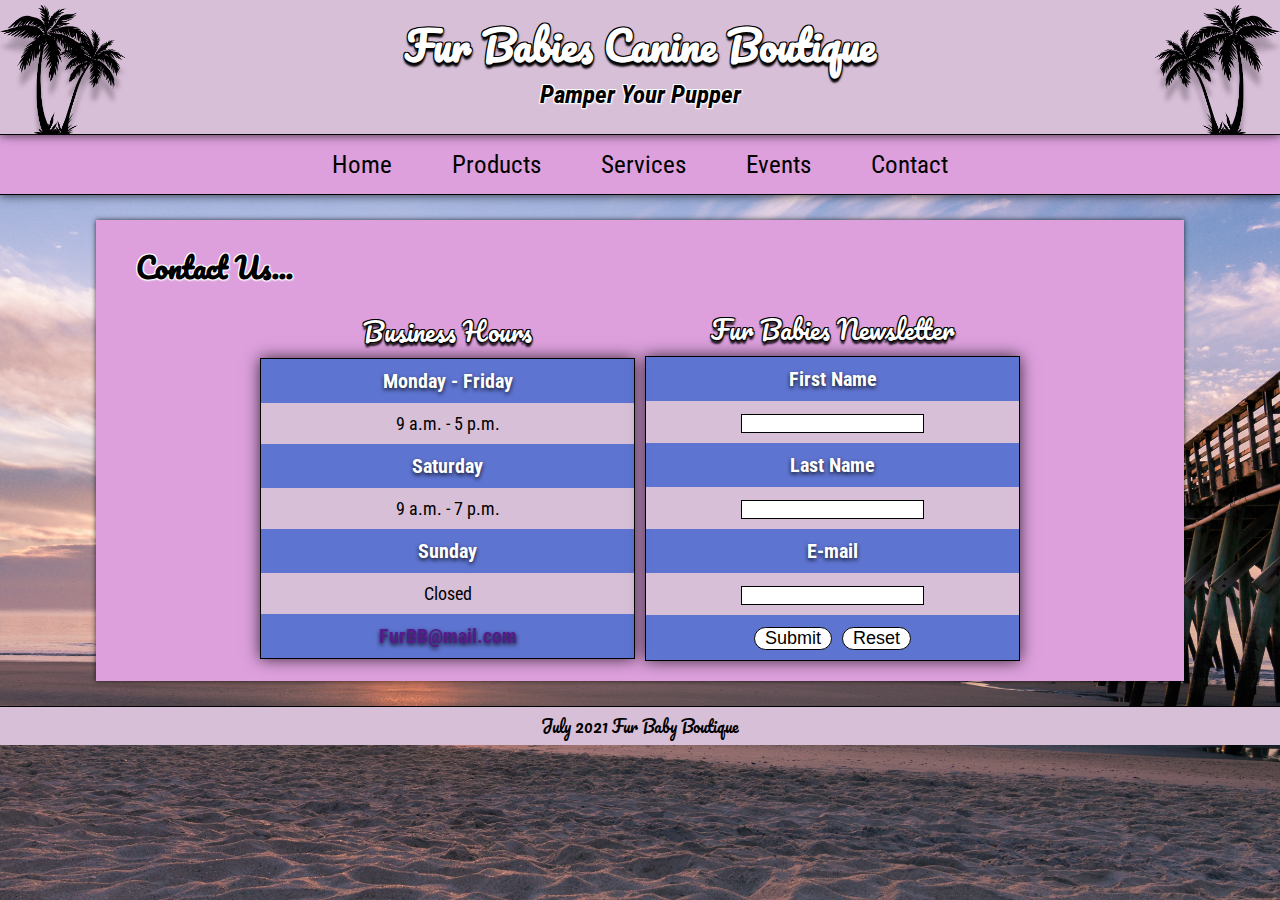
==== contact.html @ f599e026 "updating and reworking" ====
<!DOCTYPE html>
<html lang="en">
<head>
	<link rel="stylesheet" href="furbaby.css">
	<meta charset="UTF-8">
	<link href="https://fonts.googleapis.com/css?family=Roboto+Condensed" rel="stylesheet">
	<meta name="viewport" content="width=device-width, initial-scale=1.0">
	<meta http-equiv="X-UA-Compatible" content="ie=edge">
	<title>Fur Babies * Contact *</title>
</head>
<body>
	<div class="header">
		<img class="header-left" src="images/palm.png" alt="Black silhouette palm tree.">
		<h1>Fur Babies Canine Boutique</h1>
		<h3>Pamper Your Pupper</h3>
		<img class="header-right" src="images/palm-flipped.png" alt="Black silhouette palm tree.">
	</div>
	<div class="nav-container">
		<a href="index.html">Home</a>
		<a href="products.html">Products</a>
		<a href="services.html">Services</a>
		<a href="events.html">Events</a>
		<a href="contact.html">Contact</a>
	</div>
	<div class="main">
		<h2>Contact Us...</h2>
		<div class="table-grid">
			<table>
				<caption>Business Hours</caption>
				<tr>
					<th>Monday - Friday</th>
				</tr>
				<tr>
				<td>9 a.m. - 5 p.m.</td>
				</tr>
				<tr>
					<th>Saturday</th>
				</tr>
				<tr>
					<td>9 a.m. - 7 p.m.</td>
				</tr>
				<tr>
					<th>Sunday</th>
				</tr>
				<tr>
					<td>Closed</td>
				</tr>
				<tr>
					<th><a href="">FurBB@mail.com</a></th>
				</tr>
			</table>
				<form action="" id="form">
			<table>
				<caption>Fur Babies Newsletter</caption>
				<tr>
					<th>First Name</th>
				</tr>
				<tr>
					<td><input type="text" name="First Name" id="FirstName" required="required"></td>
				</tr>
				<tr>
					<th>Last Name</th>
				</tr>
				<tr>
					<td><input type="text" name="Last Name" id="LastName" required="required"></td>
				</tr>
				<tr>
					<th>E-mail</th>
				</tr>
				<tr>
					<td><input type="email" name="E-mail" id="E-mail" required="required"></td>
				</tr>
				<tr>
					<th><button type="submit">Submit</button><button type="reset">Reset</button></th>
				</tr>
			</table>
			</form>
		</div>
	</div>
	<footer>
		<span>July 2021 Fur Baby Boutique</span>
	</footer>
<script src="scripts.js" charset="utf-8"></script>
</body>
</html>
---- furbaby.css ----
@import url('https://fonts.googleapis.com/css?family=Pacifico');

/* import for cursive text */
* {
  box-sizing: border-box;
}

body {
  background-attachment: fixed;
  background-image: url('images/pier.jpg');
  background-size: cover;
  font-family: 'Roboto Condensed', sans-serif;
  height: 100vh;
  margin: 0;
  padding: 0;
}

button {
  background-color: #FFFFFF;
  border: solid 1px #000;
  border-radius: 25px;
  font-size: 18px;
  margin: 0 5px;
  padding: 0 10px;
  transition: background-color 500ms ease;
}

button:hover {
  background-color: gray;
  transition: background-color 500ms ease;
}

caption {
  font-family: 'Pacifico', cursive;
  font-size: 20px;
  margin-bottom: 5px;
}

.events-bottom {
  border-radius: 5px;
  border: 2px solid #000;
  box-shadow: 0px 0px 15px rgba(0, 0, 0, 0.75);
  width: 450px;
}

.events-right {
  border-radius: 5px;
  border: 2px solid #000000;
  box-shadow: 0px 0px 15px rgba(0, 0, 0, 0.75);
  width: 200px;
}

fieldset {
  background-color: rgba(51, 102, 204, 0.75);
  border: none;
  margin: auto;
  width: 90%;
  text-align: center;
}

footer {
  background-color: #D8BFD8;
  border-top: solid 1px #000;
  font-family: 'Pacifico', cursive;
  text-align: center;
  padding: 5px 10px;
}

.header {
  background-color: #D8BFD8;
  border-bottom: solid 1px #000;
  box-shadow: 0px 0px 10px rgba(0, 0, 0, 0.75);
  overflow: hidden;
  padding-top: 10px;
  position: relative;
  text-align: center;
}

.header h1 {
  color: #fff;
  font-family: 'Pacifico', cursive;
  font-size: 50px;
  margin: 0;
  text-align: center;
  text-shadow: -1px 1px 1px #000,
    1px 1px 2px #000,
    1px -1px 0 #000,
    -1px -1px 0 #000,
    0 4px 2px rgba(0, 0, 0, 0.95);
}

.header h3 {
  color: #000;
  font-size: 30px;
  font-style: italic;
  margin-top: 0;
  text-shadow: -1px 1px 1px #fff,
    1px 1px 2px #fff,
    1px -1px 0 #fff,
    -1px -1px 0 #fff;
}

.header-right {
  filter: drop-shadow(0 15px 2px rgba(0, 0, 0, 0.25));
  position: absolute;
  right: 0;
  bottom: 0;
  width: 150px;
}

.header-left {
  filter: drop-shadow(0 15px 2px rgba(0, 0, 0, 0.25));
  position: absolute;
  left: 0;
  bottom: 0;
  width: 150px;
}

.home-image-container {
  background-image: url('images/happy-pup.jpg');
  background-position: center;
  background-size: cover;
  border: 1px solid #fff;
  box-shadow: 0px 0px 10px rgba(0, 0, 0, 0.75);
  margin: auto;
  height: 300px;
  width: 500px;
  position: relative;
  transition: all 150ms ease;
}

.home-image-caption {
  background-color: #000;
  border-top: 1px solid #fff;
  border-bottom: 1px solid #fff;
  box-shadow: 0px 5px 5px rgba(0, 0, 0, 0.75);
  color: #fff;
  font-size: 18px;
  padding: 5px;
  position: absolute;
  text-align: left;
  top: 20px;
  transform: rotate(-20deg);
  left: -100px;
}

.image-box {
  align-items: center;
  display: flex;
  flex-direction: row;
  flex-wrap: wrap;
  justify-content: center;
  margin-top: 30px;
}

.image-box div {
  border: 1px solid #000;
  box-shadow: 0px 0px 15px rgba(0, 0, 0, 0.75);
  margin: 10px 15px;
  height: 325px;
  width: 325px;
}

.image-box img{
  width: 100%;
  height: 100%;
}

input {
  border: 1px solid #000;
}

legend {
  color: #fff;
  font-family: 'Pacifico', cursive;
  font-size: 25px;
  text-shadow: -1px 1px 1px #000,
    1px 1px 2px #000,
    1px -1px 0 #000,
    -1px -1px 0 #000,
    0 4px 2px rgba(0, 0, 0, 0.95);
}

.main {
  align-items: center;
  background-color: #DDA0DD;
  box-shadow: 0 0 5px rgba(0, 0, 0, 0.75);
  display: flex;
  flex-direction: column;
  margin: 25px auto;
  height: auto;
  justify-content: center;
  padding-bottom: 20px;
  position: relative;
  width: 75%;
}

.main h2 {
  color: #000;
  font-family: 'Pacifico', cursive;
  font-size: 28px;
  margin-bottom: 0;
  padding-left: 50px;
  text-align: left;
  text-shadow: -1px 1px 1px #fff,
    1px 1px 2px #fff,
    1px -1px 0 #fff,
    -1px -1px 0 #fff;
  width: 100%;
}

.main p {
  background-color: #D8BFD8;
  box-shadow: 0px 0px 10px rgba(0, 0, 0, 0.5);
  font-size: 20px;
  margin: 20px auto;
  width: 80%;
  padding: 25px;
  text-align: left;
}

.main p a {
  color: rgba(51, 102, 204, 0.75);
  text-decoration: none;
  transition: color 150ms ease;
}

.main p a:hover {
  color: #fff;
}

.nav-container {
  align-items: center;
  background-color: #DDA0DD;
  border-bottom: 1px solid #000;
  box-shadow: 0px 0px 10px rgba(0, 0, 0, 0.75);
  display: flex;
  flex-direction: row;
  flex-wrap: wrap;
  justify-content: center;
  padding: 15px 5px;
  width: 100%;
}

.nav-container a {
  color: #000;
  font-size: 25px;
  margin: 0 30px;
  text-decoration: none;
  transition: color 150ms ease;
}

.nav-container a:hover {
  color: #87CEFA;
  text-decoration: overline;
}

.services-grid {
  background-color: #D8BFD8;
  display: grid;
  grid-gap: 5px;
  grid-template-columns: 1fr;
  justify-content: center;
  margin: 0 auto 20px auto;
  max-width: 80%;
  padding: 5px;
}

.services-grid div {
  background-color: #DDA0DD;
  padding-bottom: 10px;
}

.services-pix {
  border: 2px solid #000;
  border-radius: 5px;
  max-width: 300px;
}

.table-grid {
  align-items: center;
  display: grid;
  grid-template-columns: auto auto;
  justify-content: center;
}

table {
  border: solid 1px #000;
  border-collapse: collapse;
  box-shadow: 0px 0px 15px rgba(0, 0, 0, 0.75);
  margin: 15px 5px 0 5px;
  width: 375px;
}

table a {
  text-decoration: none;
  transition: color 150ms ease;
}

table a:hover {
  color: #87CEFA;
}

table caption {
  color: #fff;
  font-size: 25px;
  font-weight: normal;
  text-shadow: -1px 1px 1px #000,
    1px 1px 2px #000,
    1px -1px 0 #000,
    -1px -1px 0 #000,
    0 4px 2px rgba(0, 0, 0, 0.85);
}

td {
  background-color: #D8BFD8;
  font-size: 18px;
  padding: 10px;
  text-align: center;
}

th {
  background-color: rgba(51, 102, 204, 0.75);
  color: #fff;
  font-size: 20px;
  padding: 10px;
  text-align: center;
  text-shadow: 0px 2px 4px rgba(0, 0, 0, 0.85);
}

@media (max-width: 1300px) {
  .header h1 {
    font-size: 40px;
  }

  .header h3 {
    font-size: 25px;
  }

  .header-right {
    width: 125px;
  }

  .header-left {
    width: 125px;
  }

  .image-box div {
    height: 275px;
    width: 275px;
  }

  .main {
    width: 85%;
  }

  .main h2{
    padding-left: 40px;
  }

  .main p {
    box-shadow: 0px 0px 10px rgba(0, 0, 0, 0.5);
    font-size: 18px;
    width: 85%;
    padding: 20px;
  }
}

@media (max-width: 1000px) {
  .events-bottom {
    width: 400px;
  }

  caption {
    font-size: 18px;
  }

  .header h1 {
    font-size: 30px;
  }

  .header h3 {
    font-size: 20px;
  }

  .header-left, .header-right {
    filter: drop-shadow(0 10px 2px rgba(0, 0, 0, 0.25));
    width: 100px;
  }

  .home-image-caption {
    font-size: 16px;
  }

  .home-image-container {
    height: 250px;
    width: 400px;
  }

  .image-box div {
    height: 225px;
    width: 225px;
  }

  .main {
    width: 90%;
  }

  .main p {
    font-size: 18px;
    width: 90%;
  }

  .main h2{
    font-size: 25px;
    padding-left: 30px;
  }

  .nav-container a {
    font-size: 22px;
    margin: 0 20px;
  }

  table {
    width: 300px;
  }
}

@media (max-width: 700px) {
  .events-bottom {
    width: 300px;
  }

  fieldset{
    padding: 0;
    width: 100%;
  }

  .header h1 {
    font-size: 25px;
  }

  .header h3 {
    font-size: 18px;
  }

  .header-left, .header-right {
    width: 75px;
  }

  .home-image-container {
    border-top: none;
    height: 200px;
    width: 300px;
  }

  .home-image-caption{
    top: 0;
    transform: rotate(0deg);
    left: 0;
    right: 0;
  }

  .image-box div {
    height: 175px;
    width: 175px;
  }

  legend {
    font-size: 18px;
  }

  .main {
    width: 100%;
  }

  .main p {
    font-size: 16px;
    width: 95%;
  }

  .main h2{
    font-size: 22px;
    padding-left: 20px;
  }

  .nav-container a {
    font-size: 18px;
    margin: 0 15px;
  }

  .services-pix {
    max-width: 200px;
  }

  .table-grid {
    grid-template-columns: auto;
  }

  table {
    width: 200px;
  }
}

@media (max-width: 400px) {
  button {
    font-size: 15px;
  }

  .events-bottom {
    width: 200px;
  }

  .events-right {
    width: 150px;
  }

  .header-left, .header-right {
    width: 50px;
  }

  .header h1 {
    font-size: 18px;
  }

  .header h3 {
    font-size: 16px;
  }

  .home-image-caption{
    font-size: 14px;
  }

  .home-image-container {
    border-left: none;
    border-right: none;
    width: 100%;
  }

  .main h2 {
    font-size: 18px;
    padding-left: 10px;
  }

  .main p {
    font-size: 14px;
    margin: 15px 0;
    padding: 10px;
    width: 100%;
  }

  .nav-container a {
    font-size: 16px;
    margin: 0 5px;
  }

  table caption {
    font-size: 18px;
  }

  td, th {
    font-size: 16px;
  }
}
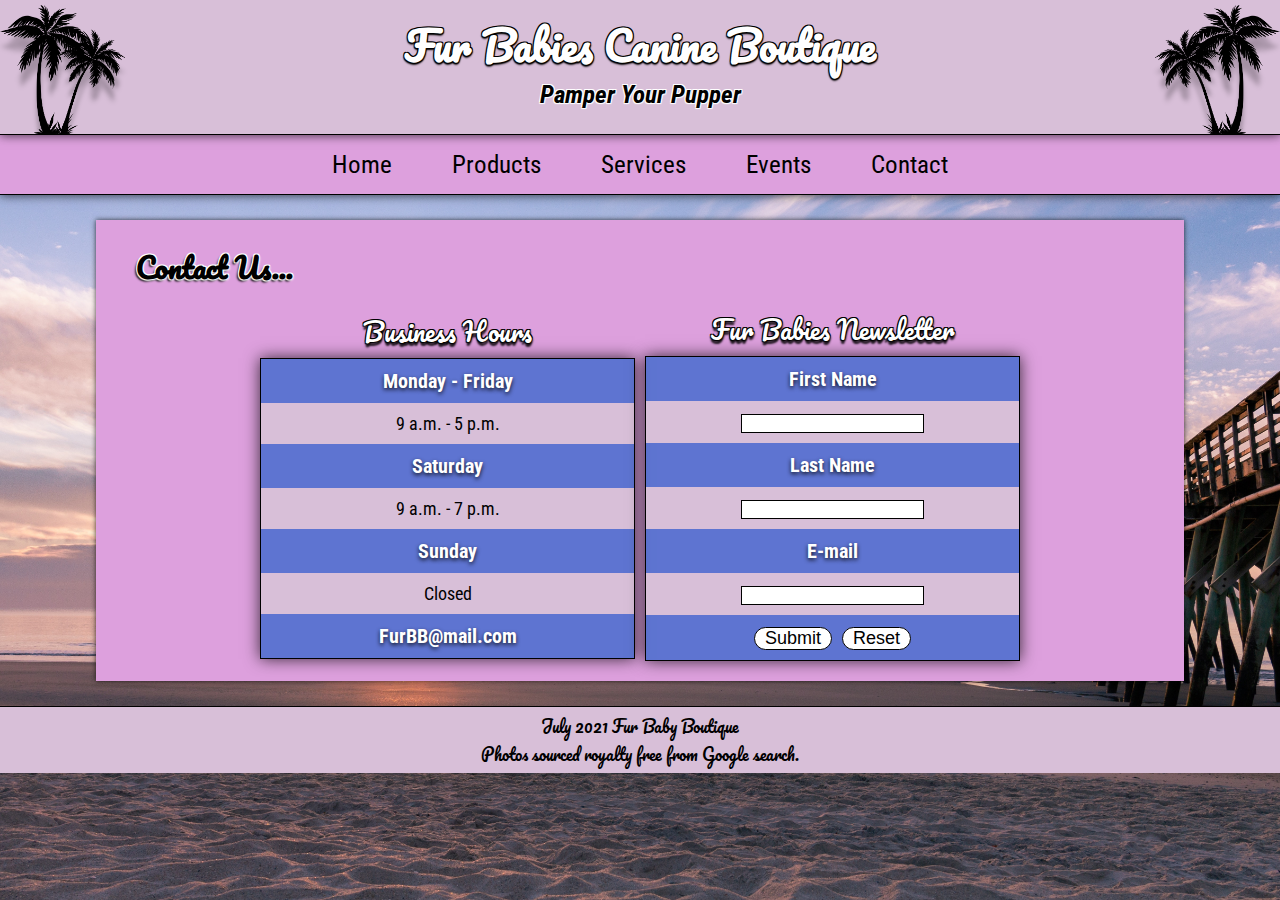
==== commit 2313de50: "still fixing things" ====
--- a/contact.html
+++ b/contact.html
@@ -46,7 +46,7 @@
 					<td>Closed</td>
 				</tr>
 				<tr>
-					<th><a href="">FurBB@mail.com</a></th>
+					<th><a>FurBB@mail.com</a></th>
 				</tr>
 			</table>
 				<form action="" id="form">
@@ -78,7 +78,8 @@
 		</div>
 	</div>
 	<footer>
-		<span>July 2021 Fur Baby Boutique</span>
+		<span>July 2021 Fur Baby Boutique</span><br>
+		<span>Photos sourced royalty free from Google search.</span>
 	</footer>
 <script src="scripts.js" charset="utf-8"></script>
 </body>
--- a/furbaby.css
+++ b/furbaby.css
@@ -16,18 +16,17 @@
 }
 
 button {
-  background-color: #FFFFFF;
+  background-color: #fff;
   border: solid 1px #000;
   border-radius: 25px;
   font-size: 18px;
   margin: 0 5px;
   padding: 0 10px;
-  transition: background-color 500ms ease;
+  transition: background-color 150ms ease;
 }
 
 button:hover {
-  background-color: gray;
-  transition: background-color 500ms ease;
+  background-color: #808080;
 }
 
 caption {
@@ -37,17 +36,35 @@
 }
 
 .events-bottom {
-  border-radius: 5px;
-  border: 2px solid #000;
-  box-shadow: 0px 0px 15px rgba(0, 0, 0, 0.75);
+  border: 1px solid #000;
+  box-shadow: 0px 0px 10px rgba(0, 0, 0, 0.75);
   width: 450px;
 }
 
-.events-right {
-  border-radius: 5px;
-  border: 2px solid #000000;
-  box-shadow: 0px 0px 15px rgba(0, 0, 0, 0.75);
-  width: 200px;
+.events-photo-container{
+  align-items: center;
+  display: flex;
+  flex-direction: row;
+  flex-wrap: wrap;
+  justify-content: space-around;
+  margin: auto;
+  width: 80%;
+}
+
+.events-photo {
+  border: 1px solid #000;
+  box-shadow: 0px 0px 10px rgba(0, 0, 0, 0.75);
+  width: 400px;
+}
+
+.events-spca-logo{
+  filter: drop-shadow(0 2px 2px rgba(0, 0, 0, 0.75));
+  transition: opacity 150ms ease;
+  width: 250px;
+}
+
+.events-spca-logo:hover{
+  opacity: 0.75;
 }
 
 fieldset {
@@ -83,10 +100,10 @@
   margin: 0;
   text-align: center;
   text-shadow: -1px 1px 1px #000,
-    1px 1px 2px #000,
+    1px 1px 1px #000,
     1px -1px 0 #000,
     -1px -1px 0 #000,
-    0 4px 2px rgba(0, 0, 0, 0.95);
+    0 2px 2px #000;
 }
 
 .header h3 {
@@ -95,7 +112,7 @@
   font-style: italic;
   margin-top: 0;
   text-shadow: -1px 1px 1px #fff,
-    1px 1px 2px #fff,
+    1px 1px 1px #fff,
     1px -1px 0 #fff,
     -1px -1px 0 #fff;
 }
@@ -155,7 +172,7 @@
 
 .image-box div {
   border: 1px solid #000;
-  box-shadow: 0px 0px 15px rgba(0, 0, 0, 0.75);
+  box-shadow: 0 0 10px rgba(0, 0, 0, 0.75);
   margin: 10px 15px;
   height: 325px;
   width: 325px;
@@ -175,10 +192,10 @@
   font-family: 'Pacifico', cursive;
   font-size: 25px;
   text-shadow: -1px 1px 1px #000,
-    1px 1px 2px #000,
+    1px 1px 1px #000,
     1px -1px 0 #000,
     -1px -1px 0 #000,
-    0 4px 2px rgba(0, 0, 0, 0.95);
+    -2px 2px 2px #000;
 }
 
 .main {
@@ -205,7 +222,8 @@
   text-shadow: -1px 1px 1px #fff,
     1px 1px 2px #fff,
     1px -1px 0 #fff,
-    -1px -1px 0 #fff;
+    -1px -1px 0 #fff,
+    -2px 2px 2px #000;
   width: 100%;
 }
 
@@ -256,25 +274,16 @@
 }
 
 .services-grid {
-  background-color: #D8BFD8;
   display: grid;
-  grid-gap: 5px;
   grid-template-columns: 1fr;
+  grid-row-gap: 20px;
   justify-content: center;
-  margin: 0 auto 20px auto;
-  max-width: 80%;
-  padding: 5px;
-}
-
-.services-grid div {
-  background-color: #DDA0DD;
-  padding-bottom: 10px;
 }
 
 .services-pix {
-  border: 2px solid #000;
-  border-radius: 5px;
-  max-width: 300px;
+  border: 1px solid #000;
+  box-shadow: 0 0 10px rgba(0, 0, 0, 0.75);
+  width: 500px;
 }
 
 .table-grid {
@@ -329,6 +338,15 @@
 }
 
 @media (max-width: 1300px) {
+
+  .events-photo {
+    width: 300px;
+  }
+
+  .events-spca-logo{
+    width: 200px;
+  }
+
   .header h1 {
     font-size: 40px;
   }
@@ -350,6 +368,10 @@
     width: 275px;
   }
 
+  legend {
+    font-size: 22px;
+  }
+
   .main {
     width: 85%;
   }
@@ -364,15 +386,24 @@
     width: 85%;
     padding: 20px;
   }
+
+  .services-pix {
+    width: 400px;
+  }
 }
 
 @media (max-width: 1000px) {
-  .events-bottom {
-    width: 400px;
-  }
 
   caption {
     font-size: 18px;
+  }
+
+  .events-photo {
+    width: 200px;
+  }
+
+  .events-spca-logo{
+    width: 150px;
   }
 
   .header h1 {
@@ -421,18 +452,18 @@
     margin: 0 20px;
   }
 
+  .services-pix {
+    width: 300px;
+  }
+
   table {
     width: 300px;
   }
 }
 
 @media (max-width: 700px) {
-  .events-bottom {
-    width: 300px;
-  }
 
   fieldset{
-    padding: 0;
     width: 100%;
   }
 
@@ -467,7 +498,8 @@
   }
 
   legend {
-    font-size: 18px;
+    font-size: 20px;
+    padding-left: 25px;
   }
 
   .main {
@@ -490,7 +522,7 @@
   }
 
   .services-pix {
-    max-width: 200px;
+    width: 200px;
   }
 
   .table-grid {
@@ -507,12 +539,16 @@
     font-size: 15px;
   }
 
-  .events-bottom {
-    width: 200px;
-  }
-
-  .events-right {
-    width: 150px;
+  .events-photo-container{
+    width: 90%;
+  }
+
+  .events-spca-logo{
+    margin-top: 20px;
+  }
+
+  fieldset{
+    padding: 10px 0;
   }
 
   .header-left, .header-right {
@@ -535,6 +571,11 @@
     border-left: none;
     border-right: none;
     width: 100%;
+  }
+
+  legend {
+    font-size: 18px;
+    padding-left: 15px;
   }
 
   .main h2 {
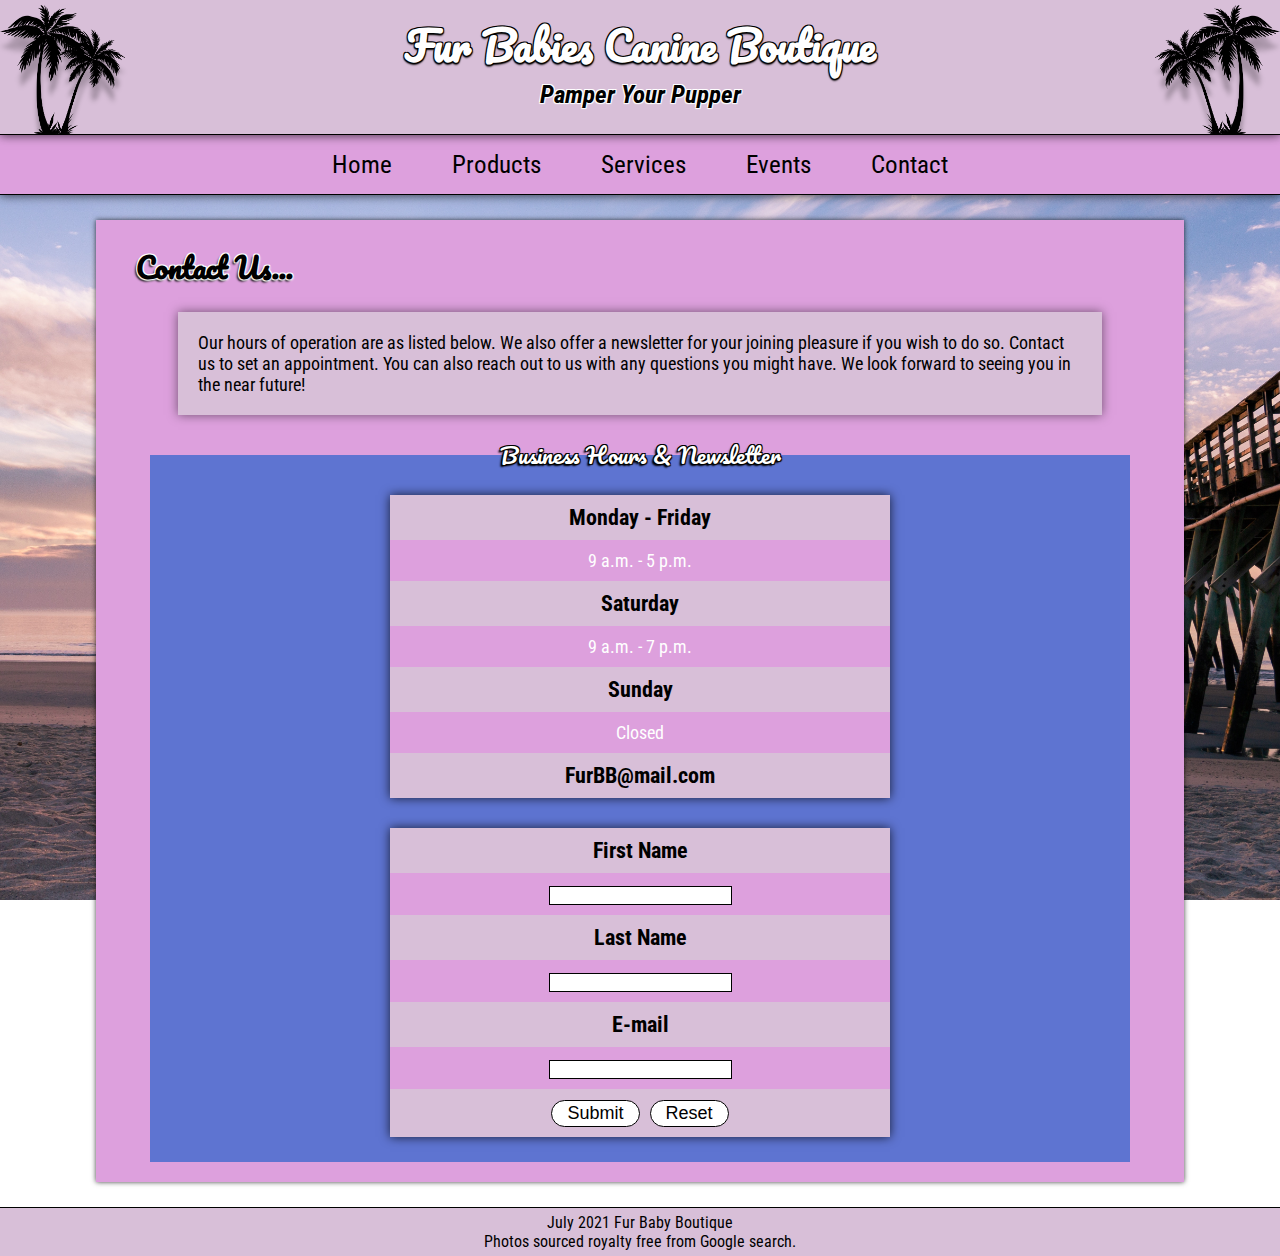
==== commit 7c5781d5: "finished updated adjustments" ====
--- a/contact.html
+++ b/contact.html
@@ -1,86 +1,99 @@
-<!DOCTYPE html>
-<html lang="en">
-<head>
-	<link rel="stylesheet" href="furbaby.css">
-	<meta charset="UTF-8">
-	<link href="https://fonts.googleapis.com/css?family=Roboto+Condensed" rel="stylesheet">
-	<meta name="viewport" content="width=device-width, initial-scale=1.0">
-	<meta http-equiv="X-UA-Compatible" content="ie=edge">
-	<title>Fur Babies * Contact *</title>
-</head>
-<body>
-	<div class="header">
-		<img class="header-left" src="images/palm.png" alt="Black silhouette palm tree.">
-		<h1>Fur Babies Canine Boutique</h1>
-		<h3>Pamper Your Pupper</h3>
-		<img class="header-right" src="images/palm-flipped.png" alt="Black silhouette palm tree.">
-	</div>
-	<div class="nav-container">
-		<a href="index.html">Home</a>
-		<a href="products.html">Products</a>
-		<a href="services.html">Services</a>
-		<a href="events.html">Events</a>
-		<a href="contact.html">Contact</a>
-	</div>
-	<div class="main">
-		<h2>Contact Us...</h2>
-		<div class="table-grid">
-			<table>
-				<caption>Business Hours</caption>
-				<tr>
-					<th>Monday - Friday</th>
-				</tr>
-				<tr>
-				<td>9 a.m. - 5 p.m.</td>
-				</tr>
-				<tr>
-					<th>Saturday</th>
-				</tr>
-				<tr>
-					<td>9 a.m. - 7 p.m.</td>
-				</tr>
-				<tr>
-					<th>Sunday</th>
-				</tr>
-				<tr>
-					<td>Closed</td>
-				</tr>
-				<tr>
-					<th><a>FurBB@mail.com</a></th>
-				</tr>
-			</table>
-				<form action="" id="form">
-			<table>
-				<caption>Fur Babies Newsletter</caption>
-				<tr>
-					<th>First Name</th>
-				</tr>
-				<tr>
-					<td><input type="text" name="First Name" id="FirstName" required="required"></td>
-				</tr>
-				<tr>
-					<th>Last Name</th>
-				</tr>
-				<tr>
-					<td><input type="text" name="Last Name" id="LastName" required="required"></td>
-				</tr>
-				<tr>
-					<th>E-mail</th>
-				</tr>
-				<tr>
-					<td><input type="email" name="E-mail" id="E-mail" required="required"></td>
-				</tr>
-				<tr>
-					<th><button type="submit">Submit</button><button type="reset">Reset</button></th>
-				</tr>
-			</table>
-			</form>
-		</div>
-	</div>
-	<footer>
-		<span>July 2021 Fur Baby Boutique</span><br>
-		<span>Photos sourced royalty free from Google search.</span>
-	</footer>
-<script src="scripts.js" charset="utf-8"></script>
-</body>
-</html>
+<!DOCTYPE html>
+<html lang="en">
+
+<head>
+	<link rel="stylesheet" href="furbaby.css">
+	<meta charset="UTF-8">
+	<link href="https://fonts.googleapis.com/css?family=Roboto+Condensed" rel="stylesheet">
+	<meta name="viewport" content="width=device-width, initial-scale=1.0">
+	<meta http-equiv="X-UA-Compatible" content="ie=edge">
+	<title>Fur Babies * Contact *</title>
+</head>
+
+<body>
+	<div class="header">
+		<img class="header-left" src="images/palm.png" alt="Black silhouette palm tree.">
+		<h1>Fur Babies Canine Boutique</h1>
+		<h3>Pamper Your Pupper</h3>
+		<img class="header-right" src="images/palm-flipped.png" alt="Black silhouette palm tree.">
+	</div>
+	<div class="nav-container">
+		<a href="index.html">Home</a>
+		<a href="products.html">Products</a>
+		<a href="services.html">Services</a>
+		<a href="events.html">Events</a>
+		<a href="contact.html">Contact</a>
+	</div>
+	<div class="main">
+		<h2>Contact Us...</h2>
+		<p>Our hours of operation are as listed below. We also offer a newsletter for your joining pleasure if you wish to do so. Contact us to set an
+			appointment. You can also reach out to us with any questions you might have. We look forward to seeing you in the near future!</p>
+
+			<fieldset>
+				<legend>Business Hours & Newsletter</legend>
+				<div class="table-container">
+				<div>
+					<table>
+						<tr>
+							<th>Monday - Friday</th>
+						</tr>
+						<tr>
+							<td>9 a.m. - 5 p.m.</td>
+						</tr>
+						<tr>
+							<th>Saturday</th>
+						</tr>
+						<tr>
+							<td>9 a.m. - 7 p.m.</td>
+						</tr>
+						<tr>
+							<th>Sunday</th>
+						</tr>
+						<tr>
+							<td>Closed</td>
+						</tr>
+						<tr>
+							<th><a href="#">FurBB@mail.com</a></th>
+						</tr>
+					</table>
+				</div>
+
+				<div>
+					<table>
+						<form action="" id="form">
+							<tr>
+								<th>First Name</th>
+							</tr>
+							<tr>
+								<td><input type="text" name="First Name" id="FirstName" required="required"></td>
+							</tr>
+							<tr>
+								<th>Last Name</th>
+							</tr>
+							<tr>
+								<td><input type="text" name="Last Name" id="LastName" required="required"></td>
+							</tr>
+							<tr>
+								<th>E-mail</th>
+							</tr>
+							<tr>
+								<td><input type="email" name="E-mail" id="E-mail" required="required"></td>
+							</tr>
+							<tr>
+								<th><button type="submit">Submit</button><button type="reset">Reset</button></th>
+							</tr>
+						</form>
+					</table>
+				</div>
+			</div>
+			</fieldset>
+
+	</div>
+	<footer>
+		<span>July 2021 Fur Baby Boutique</span><br>
+		<span>Photos sourced royalty free from Google search.</span>
+	</footer>
+	<script src="scripts.js" charset="utf-8"></script>
+</body>
+
+</html>
--- a/furbaby.css
+++ b/furbaby.css
@@ -1,7 +1,7 @@
-@import url('https://fonts.googleapis.com/css?family=Pacifico');
-
-/* import for cursive text */
+@import url('https://fonts.googleapis.com/css2?family=Pacifico&family=Roboto+Condensed&display=swap');
+
 * {
+  -webkit-box-sizing: border-box;
   box-sizing: border-box;
 }
 
@@ -16,33 +16,40 @@
 }
 
 button {
+  -webkit-transition: all 150ms ease;
   background-color: #fff;
+  border-radius: 25px;
   border: solid 1px #000;
-  border-radius: 25px;
   font-size: 18px;
   margin: 0 5px;
-  padding: 0 10px;
-  transition: background-color 150ms ease;
+  padding: 2px 15px;
+  transition: all 150ms ease;
 }
 
 button:hover {
   background-color: #808080;
-}
-
-caption {
-  font-family: 'Pacifico', cursive;
-  font-size: 20px;
-  margin-bottom: 5px;
+  color: #fff;
+  cursor: pointer;
 }
 
 .events-bottom {
+  -webkit-box-shadow: 0px 0px 10px rgba(0, 0, 0, 0.75);
   border: 1px solid #000;
   box-shadow: 0px 0px 10px rgba(0, 0, 0, 0.75);
   width: 450px;
 }
 
 .events-photo-container{
+  -ms-flex-align: center;
+  -ms-flex-direction: row;
+  -ms-flex-pack: distribute;
+  -ms-flex-wrap: wrap;
+  -webkit-box-align: center;
+  -webkit-box-direction: normal;
+  -webkit-box-orient: horizontal;
   align-items: center;
+  display: -ms-flexbox;
+  display: -webkit-box;
   display: flex;
   flex-direction: row;
   flex-wrap: wrap;
@@ -52,12 +59,15 @@
 }
 
 .events-photo {
+  -webkit-box-shadow: 0px 0px 10px rgba(0, 0, 0, 0.75);
   border: 1px solid #000;
   box-shadow: 0px 0px 10px rgba(0, 0, 0, 0.75);
   width: 400px;
 }
 
 .events-spca-logo{
+  -webkit-filter: drop-shadow(0 2px 2px rgba(0, 0, 0, 0.75));
+  -webkit-transition: opacity 150ms ease;
   filter: drop-shadow(0 2px 2px rgba(0, 0, 0, 0.75));
   transition: opacity 150ms ease;
   width: 250px;
@@ -71,19 +81,20 @@
   background-color: rgba(51, 102, 204, 0.75);
   border: none;
   margin: auto;
+  text-align: center;
   width: 90%;
-  text-align: center;
 }
 
 footer {
   background-color: #D8BFD8;
   border-top: solid 1px #000;
-  font-family: 'Pacifico', cursive;
+  color: #000;
+  padding: 5px 10px;
   text-align: center;
-  padding: 5px 10px;
 }
 
 .header {
+  -webkit-box-shadow: 0px 0px 10px rgba(0, 0, 0, 0.75);
   background-color: #D8BFD8;
   border-bottom: solid 1px #000;
   box-shadow: 0px 0px 10px rgba(0, 0, 0, 0.75);
@@ -100,10 +111,10 @@
   margin: 0;
   text-align: center;
   text-shadow: -1px 1px 1px #000,
-    1px 1px 1px #000,
-    1px -1px 0 #000,
-    -1px -1px 0 #000,
-    0 2px 2px #000;
+  1px 1px 1px #000,
+  1px -1px 0 #000,
+  -1px -1px 0 #000,
+  0 2px 2px #000;
 }
 
 .header h3 {
@@ -118,51 +129,67 @@
 }
 
 .header-right {
+  -webkit-filter: drop-shadow(0 15px 2px rgba(0, 0, 0, 0.25));
+  bottom: 0;
   filter: drop-shadow(0 15px 2px rgba(0, 0, 0, 0.25));
   position: absolute;
   right: 0;
+  width: 150px;
+}
+
+.header-left {
+  -webkit-filter: drop-shadow(0 15px 2px rgba(0, 0, 0, 0.25));
   bottom: 0;
+  filter: drop-shadow(0 15px 2px rgba(0, 0, 0, 0.25));
+  left: 0;
+  position: absolute;
   width: 150px;
 }
 
-.header-left {
-  filter: drop-shadow(0 15px 2px rgba(0, 0, 0, 0.25));
-  position: absolute;
-  left: 0;
-  bottom: 0;
-  width: 150px;
-}
-
 .home-image-container {
+  -webkit-box-shadow: 0px 0px 10px rgba(0, 0, 0, 0.75);
+  -webkit-transition: all 150ms ease;
   background-image: url('images/happy-pup.jpg');
   background-position: center;
   background-size: cover;
   border: 1px solid #fff;
   box-shadow: 0px 0px 10px rgba(0, 0, 0, 0.75);
+  height: 300px;
   margin: auto;
-  height: 300px;
-  width: 500px;
   position: relative;
   transition: all 150ms ease;
+  width: 500px;
 }
 
 .home-image-caption {
+  -webkit-box-shadow: 0px 5px 5px rgba(0, 0, 0, 0.75);
+  -webkit-transform: rotate(-20deg);
   background-color: #000;
+  border-bottom: 1px solid #fff;
   border-top: 1px solid #fff;
-  border-bottom: 1px solid #fff;
   box-shadow: 0px 5px 5px rgba(0, 0, 0, 0.75);
   color: #fff;
   font-size: 18px;
+  left: -100px;
   padding: 5px;
   position: absolute;
   text-align: left;
   top: 20px;
   transform: rotate(-20deg);
-  left: -100px;
 }
 
 .image-box {
+  -ms-flex-align: center;
+  -ms-flex-direction: row;
+  -ms-flex-pack: center;
+  -ms-flex-wrap: wrap;
+  -webkit-box-align: center;
+  -webkit-box-direction: normal;
+  -webkit-box-orient: horizontal;
+  -webkit-box-pack: center;
   align-items: center;
+  display: -ms-flexbox;
+  display: -webkit-box;
   display: flex;
   flex-direction: row;
   flex-wrap: wrap;
@@ -171,10 +198,11 @@
 }
 
 .image-box div {
+  -webkit-box-shadow: 0 0 10px rgba(0, 0, 0, 0.75);
   border: 1px solid #000;
   box-shadow: 0 0 10px rgba(0, 0, 0, 0.75);
+  height: 325px;
   margin: 10px 15px;
-  height: 325px;
   width: 325px;
 }
 
@@ -199,14 +227,24 @@
 }
 
 .main {
+  -ms-flex-align: center;
+  -ms-flex-direction: column;
+  -ms-flex-pack: center;
+  -webkit-box-align: center;
+  -webkit-box-direction: normal;
+  -webkit-box-orient: vertical;
+  -webkit-box-pack: center;
+  -webkit-box-shadow: 0 0 5px rgba(0, 0, 0, 0.75);
   align-items: center;
   background-color: #DDA0DD;
   box-shadow: 0 0 5px rgba(0, 0, 0, 0.75);
+  display: -ms-flexbox;
+  display: -webkit-box;
   display: flex;
   flex-direction: column;
-  margin: 25px auto;
   height: auto;
   justify-content: center;
+  margin: 25px auto;
   padding-bottom: 20px;
   position: relative;
   width: 75%;
@@ -228,16 +266,18 @@
 }
 
 .main p {
+  -webkit-box-shadow: 0px 0px 10px rgba(0, 0, 0, 0.5);
   background-color: #D8BFD8;
   box-shadow: 0px 0px 10px rgba(0, 0, 0, 0.5);
   font-size: 20px;
   margin: 20px auto;
-  width: 80%;
   padding: 25px;
   text-align: left;
+  width: 80%;
 }
 
 .main p a {
+  -webkit-transition: color 150ms ease;
   color: rgba(51, 102, 204, 0.75);
   text-decoration: none;
   transition: color 150ms ease;
@@ -248,10 +288,21 @@
 }
 
 .nav-container {
+  -ms-flex-align: center;
+  -ms-flex-direction: row;
+  -ms-flex-pack: center;
+  -ms-flex-wrap: wrap;
+  -webkit-box-align: center;
+  -webkit-box-direction: normal;
+  -webkit-box-orient: horizontal;
+  -webkit-box-pack: center;
+  -webkit-box-shadow: 0px 0px 10px rgba(0, 0, 0, 0.75);
   align-items: center;
   background-color: #DDA0DD;
   border-bottom: 1px solid #000;
   box-shadow: 0px 0px 10px rgba(0, 0, 0, 0.75);
+  display: -ms-flexbox;
+  display: -webkit-box;
   display: flex;
   flex-direction: row;
   flex-wrap: wrap;
@@ -261,11 +312,13 @@
 }
 
 .nav-container a {
+  -webkit-transition: color 150ms ease;
   color: #000;
   font-size: 25px;
   margin: 0 30px;
   text-decoration: none;
   transition: color 150ms ease;
+
 }
 
 .nav-container a:hover {
@@ -274,67 +327,78 @@
 }
 
 .services-grid {
+  -ms-flex-pack: center;
+  -webkit-box-pack: center;
+  display: -ms-grid;
   display: grid;
+  grid-row-gap: 20px;
   grid-template-columns: 1fr;
-  grid-row-gap: 20px;
   justify-content: center;
 }
 
 .services-pix {
+  -webkit-box-shadow: 0 0 10px rgba(0, 0, 0, 0.75);
   border: 1px solid #000;
   box-shadow: 0 0 10px rgba(0, 0, 0, 0.75);
   width: 500px;
 }
 
-.table-grid {
+.table-container {
+  -ms-flex-align: center;
+  -ms-flex-direction: row;
+  -ms-flex-pack: distribute;
+  -ms-flex-wrap: wrap;
+  -webkit-box-align: center;
+  -webkit-box-direction: normal;
+  -webkit-box-orient: horizontal;
   align-items: center;
-  display: grid;
-  grid-template-columns: auto auto;
-  justify-content: center;
+  display: -ms-flexbox;
+  display: -webkit-box;
+  display: flex;
+  flex-direction: row;
+  flex-wrap: wrap;
+  justify-content: space-around;
+  width: 100%;
 }
 
 table {
-  border: solid 1px #000;
+  -webkit-box-shadow: 0px 0px 10px rgba(0, 0, 0, 0.75);
   border-collapse: collapse;
-  box-shadow: 0px 0px 15px rgba(0, 0, 0, 0.75);
-  margin: 15px 5px 0 5px;
-  width: 375px;
+  box-shadow: 0px 0px 10px rgba(0, 0, 0, 0.75);
+  margin: 15px;
+  width: 500px;
+
 }
 
 table a {
+  -webkit-transition: opacity 150ms ease;
+  color: #000;
   text-decoration: none;
-  transition: color 150ms ease;
+  transition: opacity 150ms ease;
+
 }
 
 table a:hover {
-  color: #87CEFA;
-}
-
-table caption {
+  cursor: pointer;
+  opacity: 0.5;
+  text-decoration: underline;
+
+}
+
+td {
+  background-color: #DDA0DD;
   color: #fff;
-  font-size: 25px;
-  font-weight: normal;
-  text-shadow: -1px 1px 1px #000,
-    1px 1px 2px #000,
-    1px -1px 0 #000,
-    -1px -1px 0 #000,
-    0 4px 2px rgba(0, 0, 0, 0.85);
-}
-
-td {
-  background-color: #D8BFD8;
   font-size: 18px;
   padding: 10px;
   text-align: center;
 }
 
 th {
-  background-color: rgba(51, 102, 204, 0.75);
-  color: #fff;
-  font-size: 20px;
+  background-color: #D8BFD8;
+  color: #000;
+  font-size: 22px;
   padding: 10px;
   text-align: center;
-  text-shadow: 0px 2px 4px rgba(0, 0, 0, 0.85);
 }
 
 @media (max-width: 1300px) {
@@ -381,15 +445,15 @@
   }
 
   .main p {
-    box-shadow: 0px 0px 10px rgba(0, 0, 0, 0.5);
-    font-size: 18px;
+    font-size: 18px;
+    padding: 20px;
     width: 85%;
-    padding: 20px;
   }
 
   .services-pix {
     width: 400px;
   }
+
 }
 
 @media (max-width: 1000px) {
@@ -415,6 +479,7 @@
   }
 
   .header-left, .header-right {
+    -webkit-filter: drop-shadow(0 10px 2px rgba(0, 0, 0, 0.25));
     filter: drop-shadow(0 10px 2px rgba(0, 0, 0, 0.25));
     width: 100px;
   }
@@ -457,14 +522,27 @@
   }
 
   table {
-    width: 300px;
-  }
+    width: 400px;
+  }
+
+  td {
+    font-size: 16px;
+  }
+
+  th {
+    font-size: 20px;
+  }
+
 }
 
 @media (max-width: 700px) {
 
   fieldset{
     width: 100%;
+  }
+
+  footer{
+    font-size: 14px;
   }
 
   .header h1 {
@@ -486,10 +564,10 @@
   }
 
   .home-image-caption{
+    left: 0;
+    right: 0;
     top: 0;
     transform: rotate(0deg);
-    left: 0;
-    right: 0;
   }
 
   .image-box div {
@@ -525,13 +603,19 @@
     width: 200px;
   }
 
-  .table-grid {
-    grid-template-columns: auto;
-  }
-
-  table {
-    width: 200px;
-  }
+  table{
+    margin: 15px auto;
+    width: 300px;
+  }
+
+  td {
+    font-size: 14px;
+  }
+
+  th {
+    font-size: 18px;
+  }
+
 }
 
 @media (max-width: 400px) {
@@ -595,11 +679,11 @@
     margin: 0 5px;
   }
 
-  table caption {
-    font-size: 18px;
-  }
-
-  td, th {
+  td {
+    font-size: 14px;
+  }
+
+  th{
     font-size: 16px;
   }
 }
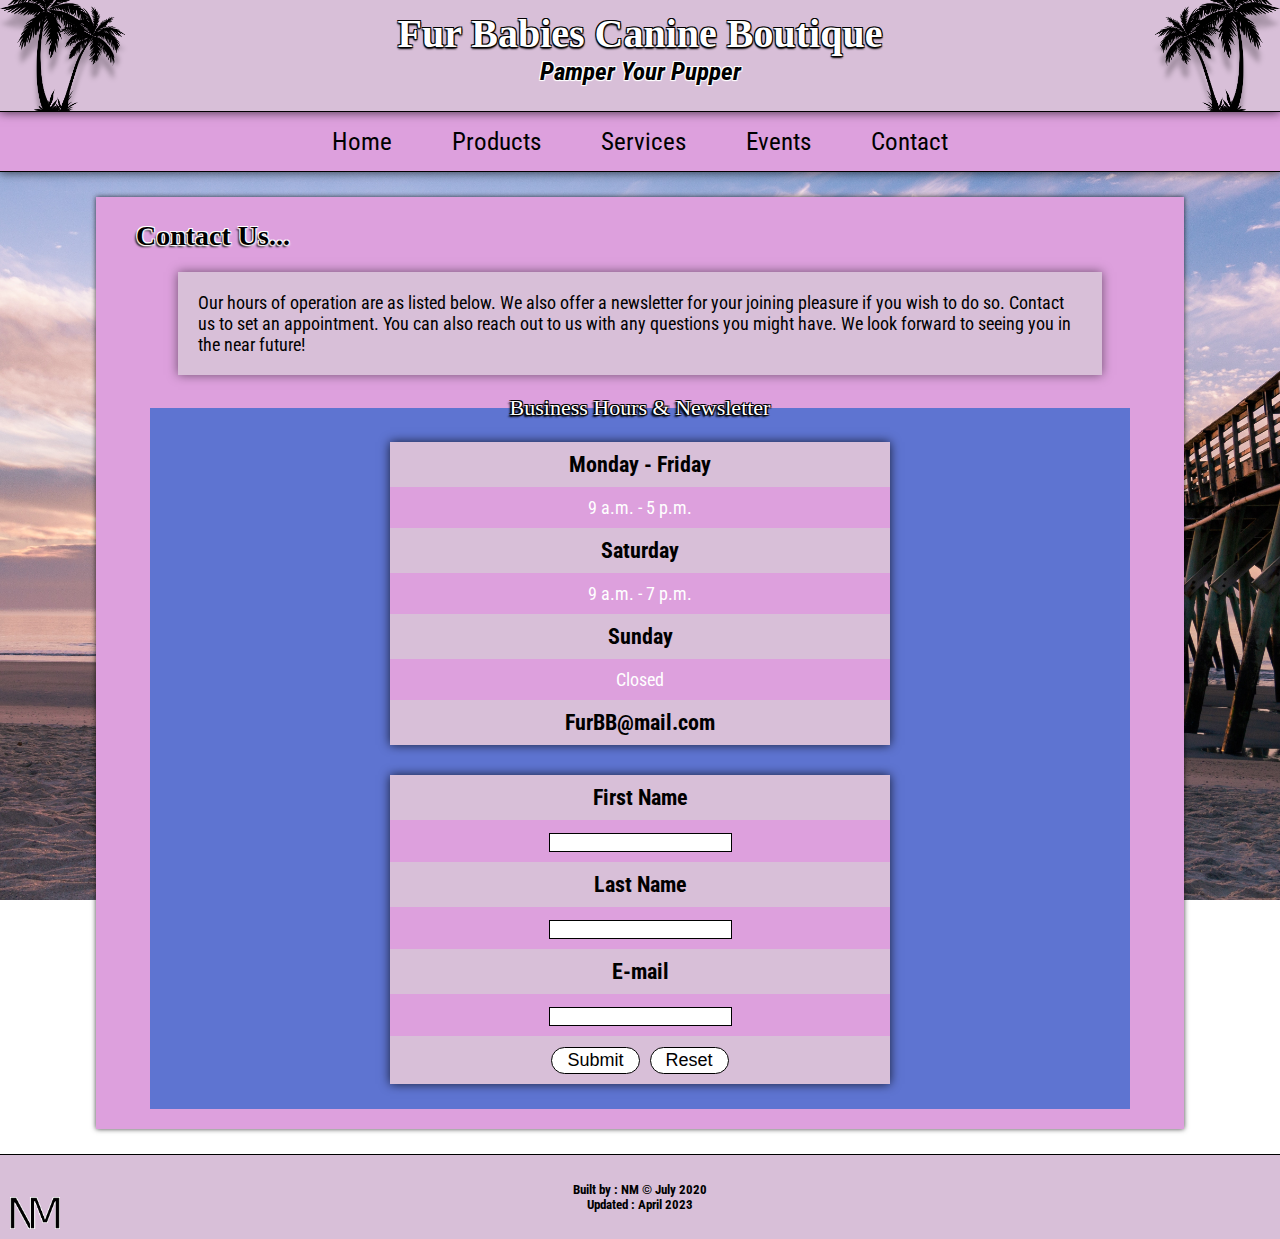
==== commit d58501ee: "started to do the same kind of css and html update" ====
--- a/contact.html
+++ b/contact.html
@@ -1,99 +1,134 @@
 <!DOCTYPE html>
 <html lang="en">
+  <head>
+    <meta charset="UTF-8" />
+    <meta name="viewport" content="width=device-width, initial-scale=1.0" />
+    <meta http-equiv="X-UA-Compatible" content="ie=edge" />
+    <link rel="stylesheet" href="styles.css" />
+    <!-- REMOVES fav.ico ERROR -->
+    <link rel="icon" href="data:;base64,iVBORw0KGgo=" />
+    <title>* Contact *</title>
+  </head>
 
-<head>
-	<link rel="stylesheet" href="furbaby.css">
-	<meta charset="UTF-8">
-	<link href="https://fonts.googleapis.com/css?family=Roboto+Condensed" rel="stylesheet">
-	<meta name="viewport" content="width=device-width, initial-scale=1.0">
-	<meta http-equiv="X-UA-Compatible" content="ie=edge">
-	<title>Fur Babies * Contact *</title>
-</head>
+  <body>
+    <header class="header">
+      <img
+        class="header-left"
+        src="images/palm.png"
+        alt="Black silhouette palm tree."
+      />
+      <h1>Fur Babies Canine Boutique</h1>
+      <h3>Pamper Your Pupper</h3>
+      <img
+        class="header-right"
+        src="images/palm-flipped.png"
+        alt="Black silhouette palm tree."
+      />
+    </header>
+    <div class="nav-container">
+      <a href="index.html">Home</a>
+      <a href="products.html">Products</a>
+      <a href="services.html">Services</a>
+      <a href="events.html">Events</a>
+      <a href="contact.html">Contact</a>
+    </div>
+    <main class="main">
+      <h2>Contact Us...</h2>
+      <p>
+        Our hours of operation are as listed below. We also offer a newsletter
+        for your joining pleasure if you wish to do so. Contact us to set an
+        appointment. You can also reach out to us with any questions you might
+        have. We look forward to seeing you in the near future!
+      </p>
 
-<body>
-	<div class="header">
-		<img class="header-left" src="images/palm.png" alt="Black silhouette palm tree.">
-		<h1>Fur Babies Canine Boutique</h1>
-		<h3>Pamper Your Pupper</h3>
-		<img class="header-right" src="images/palm-flipped.png" alt="Black silhouette palm tree.">
-	</div>
-	<div class="nav-container">
-		<a href="index.html">Home</a>
-		<a href="products.html">Products</a>
-		<a href="services.html">Services</a>
-		<a href="events.html">Events</a>
-		<a href="contact.html">Contact</a>
-	</div>
-	<div class="main">
-		<h2>Contact Us...</h2>
-		<p>Our hours of operation are as listed below. We also offer a newsletter for your joining pleasure if you wish to do so. Contact us to set an
-			appointment. You can also reach out to us with any questions you might have. We look forward to seeing you in the near future!</p>
+      <fieldset>
+        <legend>Business Hours & Newsletter</legend>
+        <div class="table-container">
+          <div>
+            <table>
+              <tr>
+                <th>Monday - Friday</th>
+              </tr>
+              <tr>
+                <td>9 a.m. - 5 p.m.</td>
+              </tr>
+              <tr>
+                <th>Saturday</th>
+              </tr>
+              <tr>
+                <td>9 a.m. - 7 p.m.</td>
+              </tr>
+              <tr>
+                <th>Sunday</th>
+              </tr>
+              <tr>
+                <td>Closed</td>
+              </tr>
+              <tr>
+                <th><a href="#">FurBB@mail.com</a></th>
+              </tr>
+            </table>
+          </div>
 
-			<fieldset>
-				<legend>Business Hours & Newsletter</legend>
-				<div class="table-container">
-				<div>
-					<table>
-						<tr>
-							<th>Monday - Friday</th>
-						</tr>
-						<tr>
-							<td>9 a.m. - 5 p.m.</td>
-						</tr>
-						<tr>
-							<th>Saturday</th>
-						</tr>
-						<tr>
-							<td>9 a.m. - 7 p.m.</td>
-						</tr>
-						<tr>
-							<th>Sunday</th>
-						</tr>
-						<tr>
-							<td>Closed</td>
-						</tr>
-						<tr>
-							<th><a href="#">FurBB@mail.com</a></th>
-						</tr>
-					</table>
-				</div>
-
-				<div>
-					<table>
-						<form action="" id="form">
-							<tr>
-								<th>First Name</th>
-							</tr>
-							<tr>
-								<td><input type="text" name="First Name" id="FirstName" required="required"></td>
-							</tr>
-							<tr>
-								<th>Last Name</th>
-							</tr>
-							<tr>
-								<td><input type="text" name="Last Name" id="LastName" required="required"></td>
-							</tr>
-							<tr>
-								<th>E-mail</th>
-							</tr>
-							<tr>
-								<td><input type="email" name="E-mail" id="E-mail" required="required"></td>
-							</tr>
-							<tr>
-								<th><button type="submit">Submit</button><button type="reset">Reset</button></th>
-							</tr>
-						</form>
-					</table>
-				</div>
-			</div>
-			</fieldset>
-
-	</div>
-	<footer>
-		<span>July 2021 Fur Baby Boutique</span><br>
-		<span>Photos sourced royalty free from Google search.</span>
-	</footer>
-	<script src="scripts.js" charset="utf-8"></script>
-</body>
-
+          <div>
+            <table>
+              <form action="" id="form">
+                <tr>
+                  <th>First Name</th>
+                </tr>
+                <tr>
+                  <td>
+                    <input
+                      type="text"
+                      name="First Name"
+                      id="FirstName"
+                      required="required"
+                    />
+                  </td>
+                </tr>
+                <tr>
+                  <th>Last Name</th>
+                </tr>
+                <tr>
+                  <td>
+                    <input
+                      type="text"
+                      name="Last Name"
+                      id="LastName"
+                      required="required"
+                    />
+                  </td>
+                </tr>
+                <tr>
+                  <th>E-mail</th>
+                </tr>
+                <tr>
+                  <td>
+                    <input
+                      type="email"
+                      name="E-mail"
+                      id="E-mail"
+                      required="required"
+                    />
+                  </td>
+                </tr>
+                <tr>
+                  <th>
+                    <button type="submit">Submit</button
+                    ><button type="reset">Reset</button>
+                  </th>
+                </tr>
+              </form>
+            </table>
+          </div>
+        </div>
+      </fieldset>
+    </main>
+    <footer>
+      <h5>Built by : NM &copy; July 2020</h5>
+      <h5>Updated : April 2023</h5>
+      <img src="images/logo.png" class="footer-logo" alt="My Logo" />
+    </footer>
+    <script src="scripts.js" charset="utf-8"></script>
+  </body>
 </html>
--- a/styles.css
+++ b/styles.css
@@ -0,0 +1,687 @@
+@import url("https://fonts.googleapis.com/css2?family=Roboto+Condensed&display=swap");
+
+* {
+  -webkit-box-sizing: border-box;
+  box-sizing: border-box;
+}
+
+body {
+  background-attachment: fixed;
+  background-image: url("images/pier.jpg");
+  background-size: cover;
+  font-family: "Roboto Condensed", sans-serif;
+  height: 100vh;
+  margin: 0;
+  padding: 0;
+}
+
+button {
+  -webkit-transition: all 150ms ease;
+  background-color: #fff;
+  border-radius: 25px;
+  border: solid 1px #000;
+  font-size: 18px;
+  margin: 0 5px;
+  padding: 2px 15px;
+  transition: all 150ms ease;
+}
+
+button:hover {
+  background-color: #808080;
+  color: #fff;
+  cursor: pointer;
+}
+
+.events-bottom {
+  -webkit-box-shadow: 0px 0px 10px rgba(0, 0, 0, 0.75);
+  border: 1px solid #000;
+  box-shadow: 0px 0px 10px rgba(0, 0, 0, 0.75);
+  width: 450px;
+}
+
+.events-photo-container {
+  -ms-flex-align: center;
+  -ms-flex-direction: row;
+  -ms-flex-pack: distribute;
+  -ms-flex-wrap: wrap;
+  -webkit-box-align: center;
+  -webkit-box-direction: normal;
+  -webkit-box-orient: horizontal;
+  align-items: center;
+  display: -ms-flexbox;
+  display: -webkit-box;
+  display: flex;
+  flex-direction: row;
+  flex-wrap: wrap;
+  justify-content: space-around;
+  margin: auto;
+  width: 80%;
+}
+
+.events-photo {
+  -webkit-box-shadow: 0px 0px 10px rgba(0, 0, 0, 0.75);
+  border: 1px solid #000;
+  box-shadow: 0px 0px 10px rgba(0, 0, 0, 0.75);
+  width: 400px;
+}
+
+.events-spca-logo {
+  -webkit-filter: drop-shadow(0 2px 2px rgba(0, 0, 0, 0.75));
+  -webkit-transition: opacity 150ms ease;
+  filter: drop-shadow(0 2px 2px rgba(0, 0, 0, 0.75));
+  transition: opacity 150ms ease;
+  width: 250px;
+}
+
+.events-spca-logo:hover {
+  opacity: 0.75;
+}
+
+fieldset {
+  background-color: rgba(51, 102, 204, 0.75);
+  border: none;
+  margin: auto;
+  text-align: center;
+  width: 90%;
+}
+
+footer {
+  background-color: #d8bfd8;
+  border-top: solid 1px #000;
+  color: #000;
+  padding: 5px 10px;
+  position: relative;
+  text-align: center;
+}
+
+footer h5:first-of-type {
+  margin-bottom: 0;
+}
+
+footer h5:last-of-type {
+  margin-top: 0;
+}
+
+.footer-logo {
+  bottom: 10px;
+  left: 10px;
+  position: absolute;
+  width: 50px;
+}
+
+.header {
+  -webkit-box-shadow: 0px 0px 10px rgba(0, 0, 0, 0.75);
+  background-color: #d8bfd8;
+  border-bottom: solid 1px #000;
+  box-shadow: 0px 0px 10px rgba(0, 0, 0, 0.75);
+  overflow: hidden;
+  padding-top: 10px;
+  position: relative;
+  text-align: center;
+}
+
+.header h1 {
+  color: #fff;
+  font-family: "Pacifico", cursive;
+  font-size: 50px;
+  margin: 0;
+  text-align: center;
+  text-shadow: -1px 1px 1px #000, 1px 1px 1px #000, 1px -1px 0 #000,
+    -1px -1px 0 #000, 0 2px 2px #000;
+}
+
+.header h3 {
+  color: #000;
+  font-size: 30px;
+  font-style: italic;
+  margin-top: 0;
+  text-shadow: -1px 1px 1px #fff, 1px 1px 1px #fff, 1px -1px 0 #fff,
+    -1px -1px 0 #fff;
+}
+
+.header-right {
+  -webkit-filter: drop-shadow(0 15px 2px rgba(0, 0, 0, 0.25));
+  bottom: 0;
+  filter: drop-shadow(0 15px 2px rgba(0, 0, 0, 0.25));
+  position: absolute;
+  right: 0;
+  width: 150px;
+}
+
+.header-left {
+  -webkit-filter: drop-shadow(0 15px 2px rgba(0, 0, 0, 0.25));
+  bottom: 0;
+  filter: drop-shadow(0 15px 2px rgba(0, 0, 0, 0.25));
+  left: 0;
+  position: absolute;
+  width: 150px;
+}
+
+.home-image-container {
+  -webkit-box-shadow: 0px 0px 10px rgba(0, 0, 0, 0.75);
+  -webkit-transition: all 150ms ease;
+  background-image: url("images/happy-pup.jpg");
+  background-position: center;
+  background-size: cover;
+  border: 1px solid #fff;
+  box-shadow: 0px 0px 10px rgba(0, 0, 0, 0.75);
+  height: 300px;
+  margin: auto;
+  position: relative;
+  transition: all 150ms ease;
+  width: 500px;
+}
+
+.home-image-caption {
+  -webkit-box-shadow: 0px 5px 5px rgba(0, 0, 0, 0.75);
+  -webkit-transform: rotate(-20deg);
+  background-color: #000;
+  border-bottom: 1px solid #fff;
+  border-top: 1px solid #fff;
+  box-shadow: 0px 5px 5px rgba(0, 0, 0, 0.75);
+  color: #fff;
+  font-size: 18px;
+  left: -100px;
+  padding: 5px;
+  position: absolute;
+  text-align: left;
+  top: 20px;
+  transform: rotate(-20deg);
+}
+
+.image-box {
+  -ms-flex-align: center;
+  -ms-flex-direction: row;
+  -ms-flex-pack: center;
+  -ms-flex-wrap: wrap;
+  -webkit-box-align: center;
+  -webkit-box-direction: normal;
+  -webkit-box-orient: horizontal;
+  -webkit-box-pack: center;
+  align-items: center;
+  display: -ms-flexbox;
+  display: -webkit-box;
+  display: flex;
+  flex-direction: row;
+  flex-wrap: wrap;
+  justify-content: center;
+  margin-top: 30px;
+}
+
+.image-box div {
+  -webkit-box-shadow: 0 0 10px rgba(0, 0, 0, 0.75);
+  border: 1px solid #000;
+  box-shadow: 0 0 10px rgba(0, 0, 0, 0.75);
+  height: 325px;
+  margin: 10px 15px;
+  width: 325px;
+}
+
+.image-box img {
+  width: 100%;
+  height: 100%;
+}
+
+input {
+  border: 1px solid #000;
+}
+
+legend {
+  color: #fff;
+  font-family: "Pacifico", cursive;
+  font-size: 25px;
+  text-shadow: -1px 1px 1px #000, 1px 1px 1px #000, 1px -1px 0 #000,
+    -1px -1px 0 #000, -2px 2px 2px #000;
+}
+
+.main {
+  -ms-flex-align: center;
+  -ms-flex-direction: column;
+  -ms-flex-pack: center;
+  -webkit-box-align: center;
+  -webkit-box-direction: normal;
+  -webkit-box-orient: vertical;
+  -webkit-box-pack: center;
+  -webkit-box-shadow: 0 0 5px rgba(0, 0, 0, 0.75);
+  align-items: center;
+  background-color: #dda0dd;
+  box-shadow: 0 0 5px rgba(0, 0, 0, 0.75);
+  display: -ms-flexbox;
+  display: -webkit-box;
+  display: flex;
+  flex-direction: column;
+  height: auto;
+  justify-content: center;
+  margin: 25px auto;
+  padding-bottom: 20px;
+  position: relative;
+  width: 75%;
+}
+
+.main h2 {
+  color: #000;
+  font-family: "Pacifico", cursive;
+  font-size: 28px;
+  margin-bottom: 0;
+  padding-left: 50px;
+  text-align: left;
+  text-shadow: -1px 1px 1px #fff, 1px 1px 2px #fff, 1px -1px 0 #fff,
+    -1px -1px 0 #fff, -2px 2px 2px #000;
+  width: 100%;
+}
+
+.main p {
+  -webkit-box-shadow: 0px 0px 10px rgba(0, 0, 0, 0.5);
+  background-color: #d8bfd8;
+  box-shadow: 0px 0px 10px rgba(0, 0, 0, 0.5);
+  font-size: 20px;
+  margin: 20px auto;
+  padding: 25px;
+  text-align: left;
+  width: 80%;
+}
+
+.main p a {
+  -webkit-transition: color 150ms ease;
+  color: rgba(51, 102, 204, 0.75);
+  text-decoration: none;
+  transition: color 150ms ease;
+}
+
+.main p a:hover {
+  color: #fff;
+}
+
+.nav-container {
+  -ms-flex-align: center;
+  -ms-flex-direction: row;
+  -ms-flex-pack: center;
+  -ms-flex-wrap: wrap;
+  -webkit-box-align: center;
+  -webkit-box-direction: normal;
+  -webkit-box-orient: horizontal;
+  -webkit-box-pack: center;
+  -webkit-box-shadow: 0px 0px 10px rgba(0, 0, 0, 0.75);
+  align-items: center;
+  background-color: #dda0dd;
+  border-bottom: 1px solid #000;
+  box-shadow: 0px 0px 10px rgba(0, 0, 0, 0.75);
+  display: -ms-flexbox;
+  display: -webkit-box;
+  display: flex;
+  flex-direction: row;
+  flex-wrap: wrap;
+  justify-content: center;
+  padding: 15px 5px;
+  width: 100%;
+}
+
+.nav-container a {
+  -webkit-transition: color 150ms ease;
+  color: #000;
+  font-size: 25px;
+  margin: 0 30px;
+  text-decoration: none;
+  transition: color 150ms ease;
+}
+
+.nav-container a:hover {
+  color: #87cefa;
+  text-decoration: overline;
+}
+
+.services-grid {
+  -ms-flex-pack: center;
+  -webkit-box-pack: center;
+  display: -ms-grid;
+  display: grid;
+  grid-row-gap: 20px;
+  grid-template-columns: 1fr;
+  justify-content: center;
+}
+
+.services-pix {
+  -webkit-box-shadow: 0 0 10px rgba(0, 0, 0, 0.75);
+  border: 1px solid #000;
+  box-shadow: 0 0 10px rgba(0, 0, 0, 0.75);
+  width: 500px;
+}
+
+.table-container {
+  -ms-flex-align: center;
+  -ms-flex-direction: row;
+  -ms-flex-pack: distribute;
+  -ms-flex-wrap: wrap;
+  -webkit-box-align: center;
+  -webkit-box-direction: normal;
+  -webkit-box-orient: horizontal;
+  align-items: center;
+  display: -ms-flexbox;
+  display: -webkit-box;
+  display: flex;
+  flex-direction: row;
+  flex-wrap: wrap;
+  justify-content: space-around;
+  width: 100%;
+}
+
+table {
+  -webkit-box-shadow: 0px 0px 10px rgba(0, 0, 0, 0.75);
+  border-collapse: collapse;
+  box-shadow: 0px 0px 10px rgba(0, 0, 0, 0.75);
+  margin: 15px;
+  width: 500px;
+}
+
+table a {
+  -webkit-transition: opacity 150ms ease;
+  color: #000;
+  text-decoration: none;
+  transition: opacity 150ms ease;
+}
+
+table a:hover {
+  cursor: pointer;
+  opacity: 0.5;
+  text-decoration: underline;
+}
+
+td {
+  background-color: #dda0dd;
+  color: #fff;
+  font-size: 18px;
+  padding: 10px;
+  text-align: center;
+}
+
+th {
+  background-color: #d8bfd8;
+  color: #000;
+  font-size: 22px;
+  padding: 10px;
+  text-align: center;
+}
+
+@media (max-width: 1300px) {
+  .events-photo {
+    width: 300px;
+  }
+
+  .events-spca-logo {
+    width: 200px;
+  }
+
+  .header h1 {
+    font-size: 40px;
+  }
+
+  .header h3 {
+    font-size: 25px;
+  }
+
+  .header-right {
+    width: 125px;
+  }
+
+  .header-left {
+    width: 125px;
+  }
+
+  .image-box div {
+    height: 275px;
+    width: 275px;
+  }
+
+  legend {
+    font-size: 22px;
+  }
+
+  .main {
+    width: 85%;
+  }
+
+  .main h2 {
+    padding-left: 40px;
+  }
+
+  .main p {
+    font-size: 18px;
+    padding: 20px;
+    width: 85%;
+  }
+
+  .services-pix {
+    width: 400px;
+  }
+}
+
+@media (max-width: 1000px) {
+  caption {
+    font-size: 18px;
+  }
+
+  .events-photo {
+    width: 200px;
+  }
+
+  .events-spca-logo {
+    width: 150px;
+  }
+
+  .header h1 {
+    font-size: 30px;
+  }
+
+  .header h3 {
+    font-size: 20px;
+  }
+
+  .header-left,
+  .header-right {
+    -webkit-filter: drop-shadow(0 10px 2px rgba(0, 0, 0, 0.25));
+    filter: drop-shadow(0 10px 2px rgba(0, 0, 0, 0.25));
+    width: 100px;
+  }
+
+  .home-image-caption {
+    font-size: 16px;
+  }
+
+  .home-image-container {
+    height: 250px;
+    width: 400px;
+  }
+
+  .image-box div {
+    height: 225px;
+    width: 225px;
+  }
+
+  .main {
+    width: 90%;
+  }
+
+  .main p {
+    font-size: 18px;
+    width: 90%;
+  }
+
+  .main h2 {
+    font-size: 25px;
+    padding-left: 30px;
+  }
+
+  .nav-container a {
+    font-size: 22px;
+    margin: 0 20px;
+  }
+
+  .services-pix {
+    width: 300px;
+  }
+
+  table {
+    width: 400px;
+  }
+
+  td {
+    font-size: 16px;
+  }
+
+  th {
+    font-size: 20px;
+  }
+}
+
+@media (max-width: 700px) {
+  fieldset {
+    width: 100%;
+  }
+
+  footer {
+    font-size: 14px;
+  }
+
+  .header h1 {
+    font-size: 25px;
+  }
+
+  .header h3 {
+    font-size: 18px;
+  }
+
+  .header-left,
+  .header-right {
+    width: 75px;
+  }
+
+  .home-image-container {
+    border-top: none;
+    height: 200px;
+    width: 300px;
+  }
+
+  .home-image-caption {
+    left: 0;
+    right: 0;
+    top: 0;
+    transform: rotate(0deg);
+  }
+
+  .image-box div {
+    height: 175px;
+    width: 175px;
+  }
+
+  legend {
+    font-size: 20px;
+    padding-left: 25px;
+  }
+
+  .main {
+    width: 100%;
+  }
+
+  .main p {
+    font-size: 16px;
+    width: 95%;
+  }
+
+  .main h2 {
+    font-size: 22px;
+    padding-left: 20px;
+  }
+
+  .nav-container a {
+    font-size: 18px;
+    margin: 0 15px;
+  }
+
+  .services-pix {
+    width: 200px;
+  }
+
+  table {
+    margin: 15px auto;
+    width: 300px;
+  }
+
+  td {
+    font-size: 14px;
+  }
+
+  th {
+    font-size: 18px;
+  }
+}
+
+@media (max-width: 400px) {
+  button {
+    font-size: 15px;
+  }
+
+  .events-photo-container {
+    width: 90%;
+  }
+
+  .events-spca-logo {
+    margin-top: 20px;
+  }
+
+  fieldset {
+    padding: 10px 0;
+  }
+
+  .header-left,
+  .header-right {
+    width: 50px;
+  }
+
+  .header h1 {
+    font-size: 18px;
+  }
+
+  .header h3 {
+    font-size: 16px;
+  }
+
+  .home-image-caption {
+    font-size: 14px;
+  }
+
+  .home-image-container {
+    border-left: none;
+    border-right: none;
+    width: 100%;
+  }
+
+  legend {
+    font-size: 18px;
+    padding-left: 15px;
+  }
+
+  .main h2 {
+    font-size: 18px;
+    padding-left: 10px;
+  }
+
+  .main p {
+    font-size: 14px;
+    margin: 15px 0;
+    padding: 10px;
+    width: 100%;
+  }
+
+  .nav-container a {
+    font-size: 16px;
+    margin: 0 5px;
+  }
+
+  td {
+    font-size: 14px;
+  }
+
+  th {
+    font-size: 16px;
+  }
+}
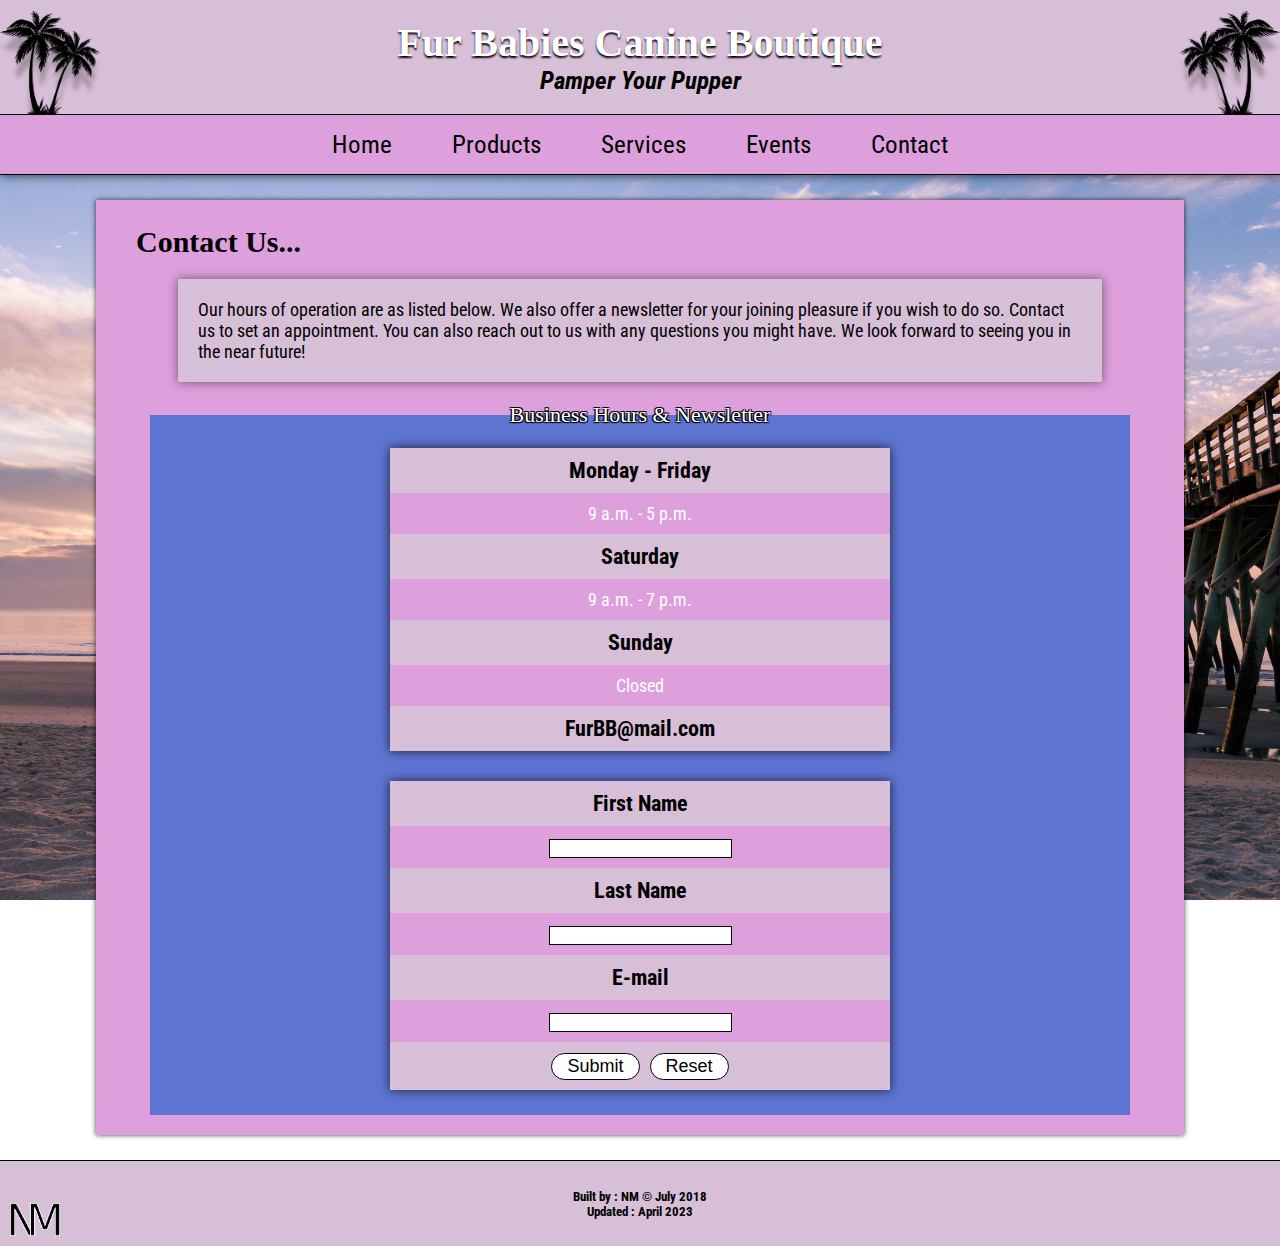
==== commit d9884d09: "updated the date created in the footer" ====
--- a/contact.html
+++ b/contact.html
@@ -125,7 +125,7 @@
       </fieldset>
     </main>
     <footer>
-      <h5>Built by : NM &copy; July 2020</h5>
+      <h5>Built by : NM &copy; July 2018</h5>
       <h5>Updated : April 2023</h5>
       <img src="images/logo.png" class="footer-logo" alt="My Logo" />
     </footer>
--- a/styles.css
+++ b/styles.css
@@ -89,7 +89,8 @@
   background-color: #d8bfd8;
   border-top: solid 1px #000;
   color: #000;
-  padding: 5px 10px;
+  font-size: 16px;
+  padding: 5px;
   position: relative;
   text-align: center;
 }
@@ -110,12 +111,23 @@
 }
 
 .header {
-  -webkit-box-shadow: 0px 0px 10px rgba(0, 0, 0, 0.75);
+  -ms-flex-align: center;
+  -ms-flex-direction: column;
+  -ms-flex-pack: center;
+  -webkit-box-align: center;
+  -webkit-box-direction: normal;
+  -webkit-box-orient: vertical;
+  -webkit-box-pack: center;
+  align-items: center;
   background-color: #d8bfd8;
   border-bottom: solid 1px #000;
-  box-shadow: 0px 0px 10px rgba(0, 0, 0, 0.75);
+  display: -ms-flexbox;
+  display: -webkit-box;
+  display: flex;
+  flex-direction: column;
+  height: 135px;
+  justify-content: center;
   overflow: hidden;
-  padding-top: 10px;
   position: relative;
   text-align: center;
 }
@@ -126,17 +138,14 @@
   font-size: 50px;
   margin: 0;
   text-align: center;
-  text-shadow: -1px 1px 1px #000, 1px 1px 1px #000, 1px -1px 0 #000,
-    -1px -1px 0 #000, 0 2px 2px #000;
+  text-shadow: 0 2px 2px #000;
 }
 
 .header h3 {
   color: #000;
   font-size: 30px;
   font-style: italic;
-  margin-top: 0;
-  text-shadow: -1px 1px 1px #fff, 1px 1px 1px #fff, 1px -1px 0 #fff,
-    -1px -1px 0 #fff;
+  margin: 0;
 }
 
 .header-right {
@@ -145,7 +154,7 @@
   filter: drop-shadow(0 15px 2px rgba(0, 0, 0, 0.25));
   position: absolute;
   right: 0;
-  width: 150px;
+  width: 125px;
 }
 
 .header-left {
@@ -154,7 +163,7 @@
   filter: drop-shadow(0 15px 2px rgba(0, 0, 0, 0.25));
   left: 0;
   position: absolute;
-  width: 150px;
+  width: 125px;
 }
 
 .home-image-container {
@@ -187,6 +196,13 @@
   text-align: left;
   top: 20px;
   transform: rotate(-20deg);
+}
+
+html {
+  height: 100%;
+  margin: 0;
+  padding: 0;
+  width: 100%;
 }
 
 .image-box {
@@ -229,9 +245,9 @@
 legend {
   color: #fff;
   font-family: "Pacifico", cursive;
-  font-size: 25px;
+  font-size: 26px;
   text-shadow: -1px 1px 1px #000, 1px 1px 1px #000, 1px -1px 0 #000,
-    -1px -1px 0 #000, -2px 2px 2px #000;
+    -1px -1px 0 #000;
 }
 
 .main {
@@ -250,9 +266,9 @@
   display: -webkit-box;
   display: flex;
   flex-direction: column;
-  height: auto;
   justify-content: center;
   margin: 25px auto;
+  /* min-height: 100%; */
   padding-bottom: 20px;
   position: relative;
   width: 75%;
@@ -261,12 +277,10 @@
 .main h2 {
   color: #000;
   font-family: "Pacifico", cursive;
-  font-size: 28px;
+  font-size: 30px;
   margin-bottom: 0;
   padding-left: 50px;
   text-align: left;
-  text-shadow: -1px 1px 1px #fff, 1px 1px 2px #fff, 1px -1px 0 #fff,
-    -1px -1px 0 #fff, -2px 2px 2px #000;
   width: 100%;
 }
 
@@ -327,7 +341,6 @@
 
 .nav-container a:hover {
   color: #87cefa;
-  text-decoration: overline;
 }
 
 .services-grid {
@@ -411,6 +424,10 @@
     width: 200px;
   }
 
+  .header {
+    height: 115px;
+  }
+
   .header h1 {
     font-size: 40px;
   }
@@ -420,11 +437,11 @@
   }
 
   .header-right {
-    width: 125px;
+    width: 100px;
   }
 
   .header-left {
-    width: 125px;
+    width: 100px;
   }
 
   .image-box div {
@@ -469,11 +486,11 @@
   }
 
   .header h1 {
-    font-size: 30px;
+    font-size: 35px;
   }
 
   .header h3 {
-    font-size: 20px;
+    font-size: 22px;
   }
 
   .header-left,
@@ -542,8 +559,12 @@
     font-size: 14px;
   }
 
+  .header {
+    height: 90px;
+  }
+
   .header h1 {
-    font-size: 25px;
+    font-size: 30px;
   }
 
   .header h3 {
@@ -632,13 +653,17 @@
     padding: 10px 0;
   }
 
+  .header {
+    height: 80px;
+  }
+
   .header-left,
   .header-right {
-    width: 50px;
+    width: 55px;
   }
 
   .header h1 {
-    font-size: 18px;
+    font-size: 24px;
   }
 
   .header h3 {
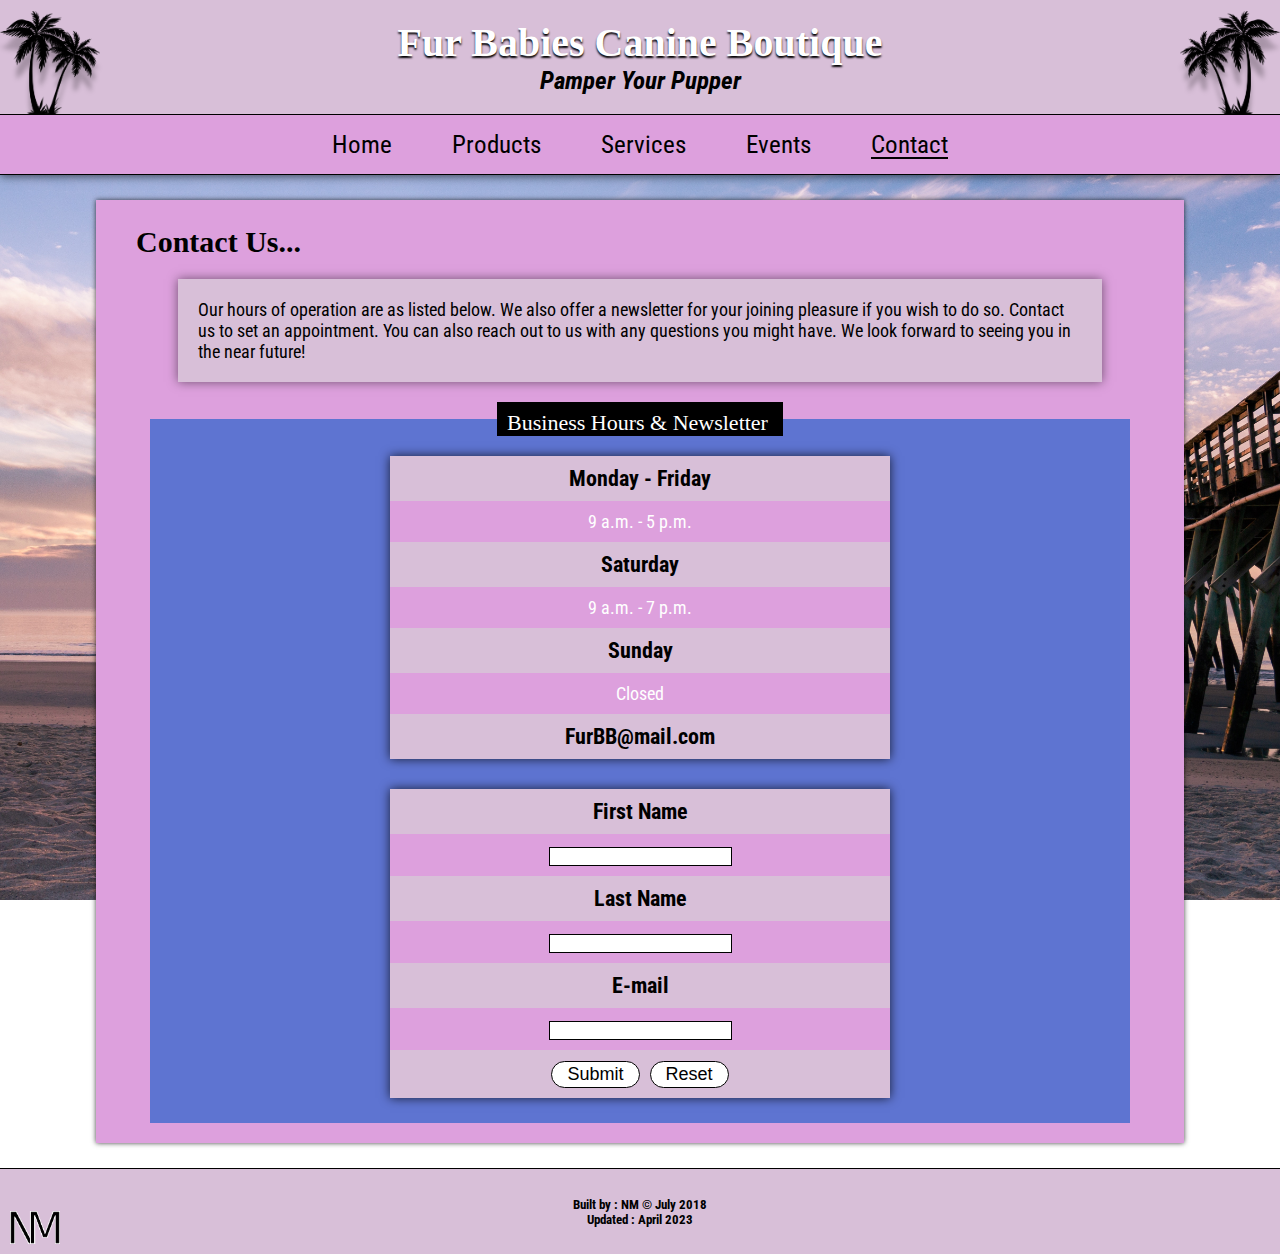
==== commit 924fab9c: "added current page marker to nav, adjusted some mobile font size" ====
--- a/contact.html
+++ b/contact.html
@@ -4,6 +4,11 @@
     <meta charset="UTF-8" />
     <meta name="viewport" content="width=device-width, initial-scale=1.0" />
     <meta http-equiv="X-UA-Compatible" content="ie=edge" />
+    <!--LINK FOR ICONS-->
+    <link
+      rel="stylesheet"
+      href="https://cdnjs.cloudflare.com/ajax/libs/font-awesome/4.7.0/css/font-awesome.min.css"
+    />
     <link rel="stylesheet" href="styles.css" />
     <!-- REMOVES fav.ico ERROR -->
     <link rel="icon" href="data:;base64,iVBORw0KGgo=" />
@@ -11,6 +16,7 @@
   </head>
 
   <body>
+    <div id="top"></div>
     <header class="header">
       <img
         class="header-left"
@@ -30,7 +36,10 @@
       <a href="products.html">Products</a>
       <a href="services.html">Services</a>
       <a href="events.html">Events</a>
-      <a href="contact.html">Contact</a>
+      <a href="contact.html"
+        >Contact
+        <div class="active-page"></div>
+      </a>
     </div>
     <main class="main">
       <h2>Contact Us...</h2>
@@ -123,12 +132,16 @@
           </div>
         </div>
       </fieldset>
+      <a href="#top" class="up-arrow" aria-label="Back to top button."
+        ><i class="fa fa-hand-o-up" aria-hidden="false"></i>
+      </a>
     </main>
     <footer>
       <h5>Built by : NM &copy; July 2018</h5>
       <h5>Updated : April 2023</h5>
       <img src="images/logo.png" class="footer-logo" alt="My Logo" />
     </footer>
-    <script src="scripts.js" charset="utf-8"></script>
+    <script src="js/scripts.js" charset="utf-8"></script>
+    <script src="js/contact.js" charset="utf-8"></script>
   </body>
 </html>
--- a/styles.css
+++ b/styles.css
@@ -3,6 +3,15 @@
 * {
   -webkit-box-sizing: border-box;
   box-sizing: border-box;
+}
+
+.active-page {
+  background-color: #000;
+  bottom: 0;
+  height: 2px;
+  left: 0;
+  position: absolute;
+  width: 100%;
 }
 
 body {
@@ -202,6 +211,7 @@
   height: 100%;
   margin: 0;
   padding: 0;
+  scroll-behavior: smooth;
   width: 100%;
 }
 
@@ -225,16 +235,15 @@
 }
 
 .image-box div {
-  -webkit-box-shadow: 0 0 10px rgba(0, 0, 0, 0.75);
-  border: 1px solid #000;
-  box-shadow: 0 0 10px rgba(0, 0, 0, 0.75);
+  -webkit-box-shadow: 0 0 5px rgba(0, 0, 0, 0.75);
+  box-shadow: 0 0 5px rgba(0, 0, 0, 0.75);
   height: 325px;
   margin: 10px 15px;
   width: 325px;
 }
 
 .image-box img {
-  width: 100%;
+  /* width: 100%; */
   height: 100%;
 }
 
@@ -243,11 +252,11 @@
 }
 
 legend {
+  background-color: #000;
   color: #fff;
   font-family: "Pacifico", cursive;
   font-size: 26px;
-  text-shadow: -1px 1px 1px #000, 1px 1px 1px #000, 1px -1px 0 #000,
-    -1px -1px 0 #000;
+  padding: 8px 15px 0 10px;
 }
 
 .main {
@@ -335,6 +344,7 @@
   color: #000;
   font-size: 25px;
   margin: 0 30px;
+  position: relative;
   text-decoration: none;
   transition: color 150ms ease;
 }
@@ -415,6 +425,33 @@
   text-align: center;
 }
 
+.up-arrow {
+  -ms-flex-align: center;
+  -ms-flex-pack: center;
+  -webkit-box-align: center;
+  -webkit-box-pack: center;
+  -webkit-box-shadow: 0 0 5px #000;
+  -webkit-transition: right 250ms ease;
+  align-items: center;
+  background-color: #fff;
+  border-radius: 50%;
+  bottom: 15px;
+  box-shadow: 0 0 5px #000;
+  color: #000;
+  display: -ms-flexbox;
+  display: -webkit-box;
+  display: flex;
+  font-size: 30px;
+  height: 50px;
+  justify-content: center;
+  position: fixed;
+  right: -60px;
+  text-decoration: none;
+  transition: right 250ms ease;
+  width: 50px;
+  z-index: 5;
+}
+
 @media (max-width: 1300px) {
   .events-photo {
     width: 300px;
@@ -524,7 +561,7 @@
   }
 
   .main h2 {
-    font-size: 25px;
+    font-size: 26px;
     padding-left: 30px;
   }
 
@@ -555,10 +592,6 @@
     width: 100%;
   }
 
-  footer {
-    font-size: 14px;
-  }
-
   .header {
     height: 90px;
   }
@@ -577,14 +610,15 @@
   }
 
   .home-image-container {
+    height: 250px;
+    width: 400px;
+  }
+
+  .home-image-caption {
     border-top: none;
-    height: 200px;
-    width: 300px;
-  }
-
-  .home-image-caption {
     left: 0;
     right: 0;
+    text-align: center;
     top: 0;
     transform: rotate(0deg);
   }
@@ -595,8 +629,8 @@
   }
 
   legend {
-    font-size: 20px;
-    padding-left: 25px;
+    font-size: 22px;
+    margin-left: 25px;
   }
 
   .main {
@@ -609,7 +643,7 @@
   }
 
   .main h2 {
-    font-size: 22px;
+    /* font-size: 24px; */
     padding-left: 20px;
   }
 
@@ -619,7 +653,7 @@
   }
 
   .services-pix {
-    width: 200px;
+    width: 250px;
   }
 
   table {
@@ -668,10 +702,6 @@
 
   .header h3 {
     font-size: 16px;
-  }
-
-  .home-image-caption {
-    font-size: 14px;
   }
 
   .home-image-container {
@@ -680,18 +710,11 @@
     width: 100%;
   }
 
-  legend {
-    font-size: 18px;
-    padding-left: 15px;
-  }
-
   .main h2 {
-    font-size: 18px;
     padding-left: 10px;
   }
 
   .main p {
-    font-size: 14px;
     margin: 15px 0;
     padding: 10px;
     width: 100%;
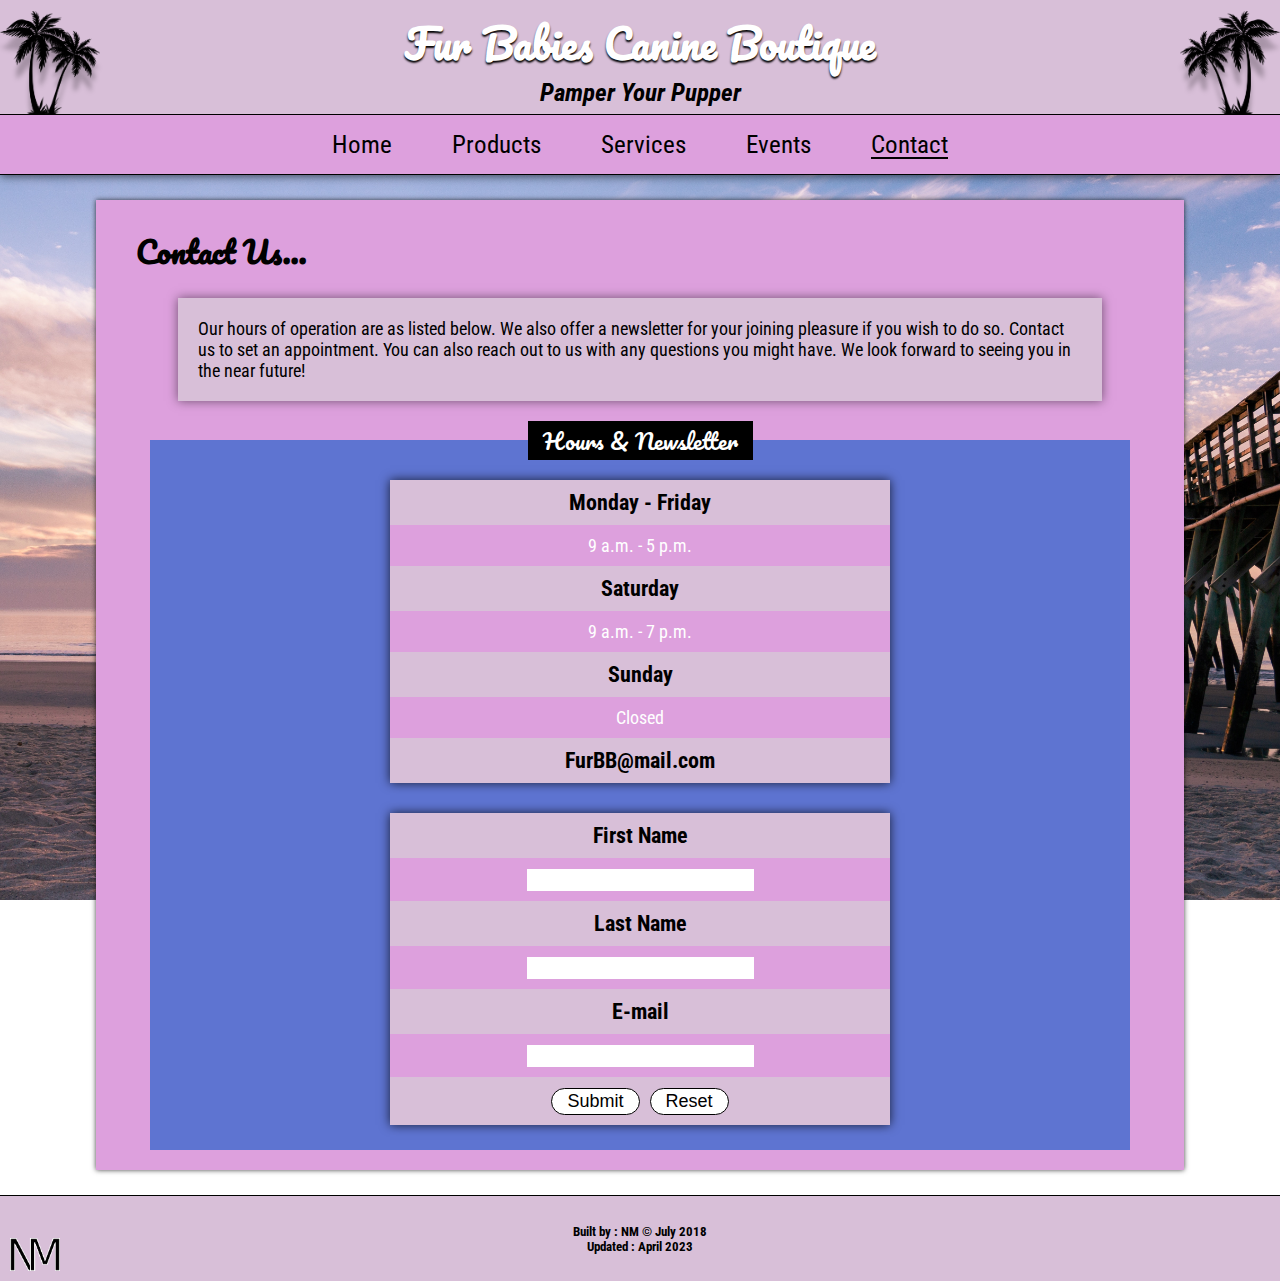
==== commit 05c644d1: "updated text and added google font for cursive" ====
--- a/contact.html
+++ b/contact.html
@@ -51,7 +51,7 @@
       </p>
 
       <fieldset>
-        <legend>Business Hours & Newsletter</legend>
+        <legend>Hours & Newsletter</legend>
         <div class="table-container">
           <div>
             <table>
--- a/styles.css
+++ b/styles.css
@@ -1,4 +1,4 @@
-@import url("https://fonts.googleapis.com/css2?family=Roboto+Condensed&display=swap");
+@import url("https://fonts.googleapis.com/css2?family=Pacifico&family=Roboto+Condensed&display=swap");
 
 * {
   -webkit-box-sizing: border-box;
@@ -75,9 +75,10 @@
 }
 
 .events-spca-logo {
-  -webkit-filter: drop-shadow(0 2px 2px rgba(0, 0, 0, 0.75));
+  -webkit-filter: drop-shadow(0 0 1px #fff);
   -webkit-transition: opacity 150ms ease;
-  filter: drop-shadow(0 2px 2px rgba(0, 0, 0, 0.75));
+  filter: drop-shadow(0 0 1px #fff);
+  margin: 10px;
   transition: opacity 150ms ease;
   width: 250px;
 }
@@ -148,6 +149,7 @@
   margin: 0;
   text-align: center;
   text-shadow: 0 2px 2px #000;
+  z-index: 1;
 }
 
 .header h3 {
@@ -248,15 +250,21 @@
 }
 
 input {
-  border: 1px solid #000;
+  border: none;
+  font-size: 16px;
+  padding: 2px 10px;
+}
+
+input:focus {
+  outline: none;
 }
 
 legend {
   background-color: #000;
   color: #fff;
   font-family: "Pacifico", cursive;
-  font-size: 26px;
-  padding: 8px 15px 0 10px;
+  font-size: 22px;
+  padding: 0 15px;
 }
 
 .main {
@@ -406,7 +414,6 @@
 table a:hover {
   cursor: pointer;
   opacity: 0.5;
-  text-decoration: underline;
 }
 
 td {
@@ -453,14 +460,6 @@
 }
 
 @media (max-width: 1300px) {
-  .events-photo {
-    width: 300px;
-  }
-
-  .events-spca-logo {
-    width: 200px;
-  }
-
   .header {
     height: 115px;
   }
@@ -484,10 +483,6 @@
   .image-box div {
     height: 275px;
     width: 275px;
-  }
-
-  legend {
-    font-size: 22px;
   }
 
   .main {
@@ -515,11 +510,11 @@
   }
 
   .events-photo {
+    width: 300px;
+  }
+
+  .events-spca-logo {
     width: 200px;
-  }
-
-  .events-spca-logo {
-    width: 150px;
   }
 
   .header h1 {
@@ -597,7 +592,7 @@
   }
 
   .header h1 {
-    font-size: 30px;
+    font-size: 28px;
   }
 
   .header h3 {
@@ -629,7 +624,7 @@
   }
 
   legend {
-    font-size: 22px;
+    font-size: 20px;
     margin-left: 25px;
   }
 
@@ -643,13 +638,12 @@
   }
 
   .main h2 {
-    /* font-size: 24px; */
     padding-left: 20px;
   }
 
   .nav-container a {
     font-size: 18px;
-    margin: 0 15px;
+    margin: 0 10px;
   }
 
   .services-pix {
@@ -679,8 +673,8 @@
     width: 90%;
   }
 
-  .events-spca-logo {
-    margin-top: 20px;
+  .events-photo {
+    width: 95%;
   }
 
   fieldset {
@@ -720,9 +714,14 @@
     width: 100%;
   }
 
+  .nav-container {
+    -ms-flex-pack: space-evenly;
+    -webkit-box-pack: space-evenly;
+    justify-content: space-evenly;
+  }
+
   .nav-container a {
-    font-size: 16px;
-    margin: 0 5px;
+    margin: 0;
   }
 
   td {
